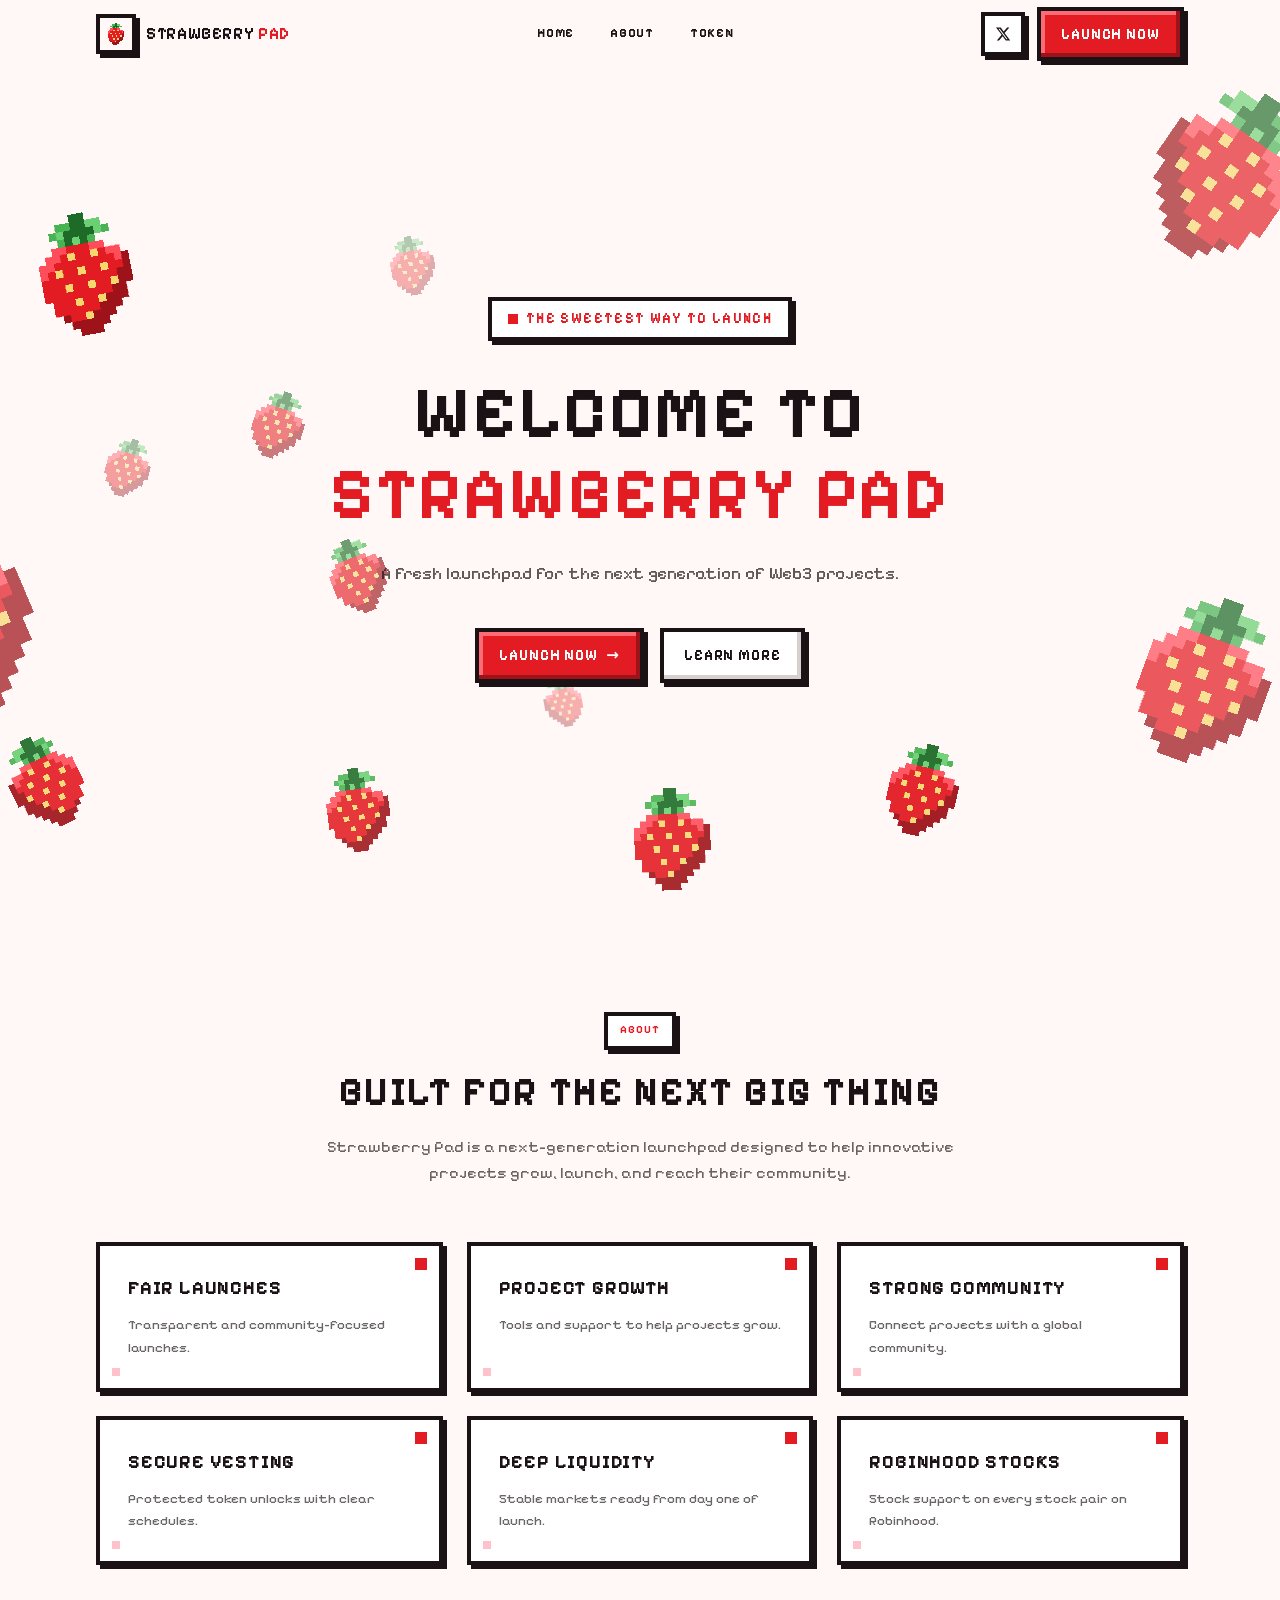
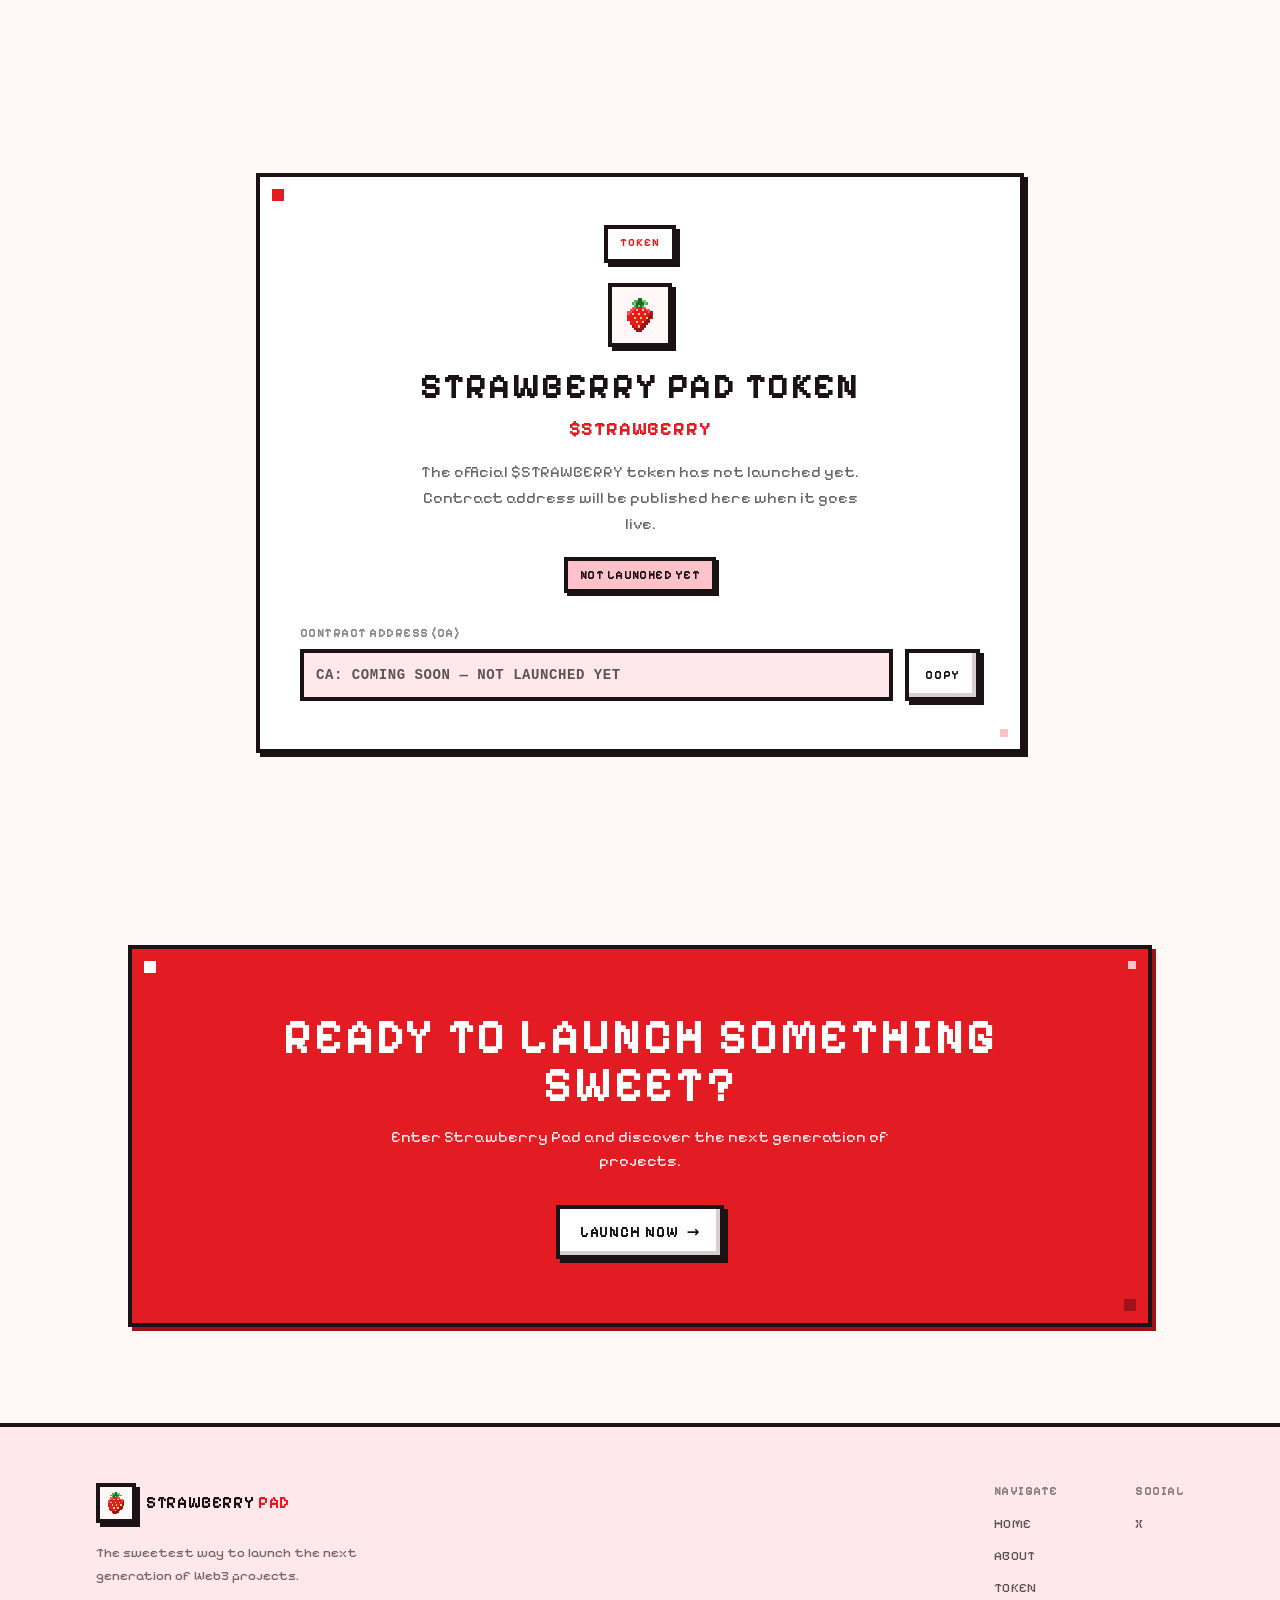
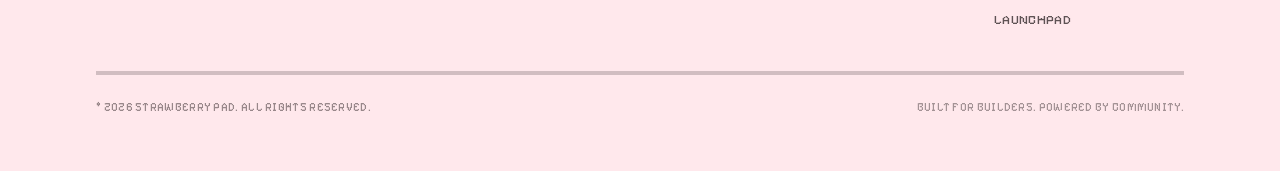
==== index.html @ 6c9d1166 "Add files via upload" ====
<!DOCTYPE html><html lang="en" class="pixelify_sans_7e685d01-module__N8Ltxq__variable h-full"><head><meta charSet="utf-8"/><meta name="viewport" content="width=device-width, initial-scale=1"/><link rel="preload" href="/_next/static/media/01d67e7cc17e7674-s.p.0m75r3fswdwux.woff2" as="font" crossorigin="" type="font/woff2"/><link rel="preload" as="image" href="/logo.png"/><link rel="stylesheet" href="/_next/static/chunks/1gcg_b7f2gc79.css" data-precedence="next"/><link rel="preload" as="script" fetchPriority="low" href="/_next/static/chunks/310vm2bl3xxpt.js"/><script src="/_next/static/chunks/19mx3mg6lkumu.js" async=""></script><script src="/_next/static/chunks/1mh6a-0e61pyc.js" async=""></script><script src="/_next/static/chunks/344n2zhqbh4pn.js" async=""></script><script src="/_next/static/chunks/turbopack-0td869ukh0v94.js" async=""></script><script src="/_next/static/chunks/0h2qsuyze9ds1.js" async=""></script><script src="/_next/static/chunks/25bigatx69r3t.js" async=""></script><script src="/_next/static/chunks/0iicmfclvqlor.js" async=""></script><title>Strawberry Pad — The Sweetest Way to Launch</title><meta name="description" content="A fresh launchpad for the next generation of Web3 projects. Fair launches, project growth, and a global community."/><meta name="keywords" content="Strawberry Pad,Web3,launchpad,crypto,token launch"/><link rel="icon" href="/favicon.ico?favicon.2vob68tjqpejf.ico" sizes="256x256" type="image/x-icon"/><link rel="icon" href="/favicon-32.png" type="image/png" sizes="32x32"/><link rel="apple-touch-icon" href="/apple-touch-icon.png" sizes="180x180"/><meta name="next-size-adjust" content=""/><script src="/_next/static/chunks/0cz1d0mv5g_q7.js" noModule=""></script></head><body class="flex min-h-full flex-col font-sans"><div hidden=""><!--$--><!--/$--></div><header class="fixed inset-x-0 top-0 z-50 transition-colors duration-200 border-b-4 border-transparent bg-transparent" style="opacity:0;transform:translateY(-16px)"><nav class="mx-auto flex h-[4.25rem] max-w-6xl items-center justify-between px-5 sm:px-8"><a href="#home" class="group flex items-center gap-2.5"><span class="relative flex h-10 w-10 items-center justify-center border-4 border-ink bg-cream shadow-[4px_4px_0_0_#1a1214]"><img src="/logo.png" alt="" width="32" height="32" class="h-8 w-8" style="image-rendering:pixelated" aria-hidden="true" draggable="false"/></span><span class="font-display text-sm text-ink sm:text-base">Strawberry <span class="text-strawberry-red">Pad</span></span></a><div class="hidden items-center gap-1 md:flex"><a href="#home" class="pixel-nav-link">Home</a><a href="#about" class="pixel-nav-link">About</a><a href="#token" class="pixel-nav-link">Token</a></div><div class="hidden items-center gap-3 md:flex"><a href="https://x.com/Strawberrypad_" target="_blank" rel="noopener noreferrer" aria-label="Follow on X" class="pixel-icon-btn"><svg viewBox="0 0 24 24" aria-hidden="true" width="16" height="16" fill="currentColor" style="image-rendering:pixelated"><path d="M18.244 2.25h3.308l-7.227 8.26 8.502 11.24H16.17l-4.714-6.231-5.401 6.231H2.744l7.227-8.451L1.5 2.25h7.08l4.413 5.845L18.244 2.25Zm-1.161 17.52h1.833L7.084 4.126H5.117L17.083 19.77Z"></path></svg></a><a href="/launch/" class="btn-primary">Launch NOW</a></div><div class="flex items-center gap-2 md:hidden"><a href="https://x.com/Strawberrypad_" target="_blank" rel="noopener noreferrer" aria-label="Follow on X" class="pixel-icon-btn !h-10 !w-10"><svg viewBox="0 0 24 24" aria-hidden="true" width="16" height="16" fill="currentColor" style="image-rendering:pixelated"><path d="M18.244 2.25h3.308l-7.227 8.26 8.502 11.24H16.17l-4.714-6.231-5.401 6.231H2.744l7.227-8.451L1.5 2.25h7.08l4.413 5.845L18.244 2.25Zm-1.161 17.52h1.833L7.084 4.126H5.117L17.083 19.77Z"></path></svg></a><button type="button" aria-label="Open menu" aria-expanded="false" class="pixel-icon-btn !h-10 !w-10"><span class="sr-only">Menu</span><div class="flex w-4 flex-col gap-1"><span class="h-1 w-full bg-ink transition-transform duration-150 "></span><span class="h-1 w-full bg-ink transition-opacity duration-150 "></span><span class="h-1 w-full bg-ink transition-transform duration-150 "></span></div></button></div></nav></header><main class="relative flex-1 overflow-x-hidden bg-cream"><section id="home" class="relative isolate flex min-h-[100svh] items-center justify-center overflow-hidden pt-20"><div class="pointer-events-none absolute inset-0 z-0 overflow-hidden" aria-hidden="true"><div class="pointer-events-none absolute will-change-transform" style="left:-4%;top:70%;z-index:3;width:276px;height:276px;margin-left:-138px;margin-top:-138px;opacity:0;image-rendering:pixelated;transform:scale(0.85)"><div class="h-full w-full" style="image-rendering:pixelated"><img src="/logo.png" alt="" class="h-full w-full object-contain" style="image-rendering:pixelated" draggable="false"/></div></div><div class="pointer-events-none absolute will-change-transform" style="left:6%;top:32%;z-index:2;width:168px;height:168px;margin-left:-84px;margin-top:-84px;opacity:0;image-rendering:pixelated;transform:scale(0.85)"><div class="h-full w-full" style="image-rendering:pixelated"><img src="/logo.png" alt="" class="h-full w-full object-contain" style="image-rendering:pixelated" draggable="false"/></div></div><div class="pointer-events-none absolute will-change-transform" style="left:10%;top:52%;z-index:1;width:84px;height:84px;margin-left:-42px;margin-top:-42px;opacity:0;image-rendering:pixelated;transform:scale(0.85)"><div class="h-full w-full" style="image-rendering:pixelated"><img src="/logo.png" alt="" class="h-full w-full object-contain" style="image-rendering:pixelated" draggable="false"/></div></div><div class="pointer-events-none absolute will-change-transform" style="left:4%;top:88%;z-index:2;width:132px;height:132px;margin-left:-66px;margin-top:-66px;opacity:0;image-rendering:pixelated;transform:scale(0.85)"><div class="h-full w-full" style="transform:scaleX(-1);image-rendering:pixelated"><img src="/logo.png" alt="" class="h-full w-full object-contain" style="image-rendering:pixelated" draggable="false"/></div></div><div class="pointer-events-none absolute will-change-transform" style="left:96%;top:20%;z-index:3;width:252px;height:252px;margin-left:-126px;margin-top:-126px;opacity:0;image-rendering:pixelated;transform:scale(0.85)"><div class="h-full w-full" style="transform:scaleX(-1);image-rendering:pixelated"><img src="/logo.png" alt="" class="h-full w-full object-contain" style="image-rendering:pixelated" draggable="false"/></div></div><div class="pointer-events-none absolute will-change-transform" style="left:94%;top:76%;z-index:3;width:240px;height:240px;margin-left:-120px;margin-top:-120px;opacity:0;image-rendering:pixelated;transform:scale(0.85)"><div class="h-full w-full" style="image-rendering:pixelated"><img src="/logo.png" alt="" class="h-full w-full object-contain" style="image-rendering:pixelated" draggable="false"/></div></div><div class="pointer-events-none absolute will-change-transform" style="left:28%;top:90%;z-index:2;width:120px;height:120px;margin-left:-60px;margin-top:-60px;opacity:0;image-rendering:pixelated;transform:scale(0.85)"><div class="h-full w-full" style="image-rendering:pixelated"><img src="/logo.png" alt="" class="h-full w-full object-contain" style="image-rendering:pixelated" draggable="false"/></div></div><div class="pointer-events-none absolute will-change-transform" style="left:52%;top:94%;z-index:2;width:144px;height:144px;margin-left:-72px;margin-top:-72px;opacity:0;image-rendering:pixelated;transform:scale(0.85)"><div class="h-full w-full" style="image-rendering:pixelated"><img src="/logo.png" alt="" class="h-full w-full object-contain" style="image-rendering:pixelated" draggable="false"/></div></div><div class="pointer-events-none absolute will-change-transform" style="left:72%;top:88%;z-index:2;width:132px;height:132px;margin-left:-66px;margin-top:-66px;opacity:0;image-rendering:pixelated;transform:scale(0.85)"><div class="h-full w-full" style="image-rendering:pixelated"><img src="/logo.png" alt="" class="h-full w-full object-contain" style="image-rendering:pixelated" draggable="false"/></div></div><div class="pointer-events-none absolute will-change-transform" style="left:14%;top:14%;z-index:1;width:72px;height:72px;margin-left:-36px;margin-top:-36px;opacity:0;image-rendering:pixelated;transform:scale(0.85)"><div class="h-full w-full" style="image-rendering:pixelated"><img src="/logo.png" alt="" class="h-full w-full object-contain" style="image-rendering:pixelated" draggable="false"/></div></div><div class="pointer-events-none absolute will-change-transform" style="left:78%;top:12%;z-index:1;width:60px;height:60px;margin-left:-30px;margin-top:-30px;opacity:0;image-rendering:pixelated;transform:scale(0.85)"><div class="h-full w-full" style="image-rendering:pixelated"><img src="/logo.png" alt="" class="h-full w-full object-contain" style="image-rendering:pixelated" draggable="false"/></div></div><div class="pointer-events-none absolute will-change-transform" style="left:32%;top:30%;z-index:1;width:84px;height:84px;margin-left:-42px;margin-top:-42px;opacity:0;image-rendering:pixelated;transform:scale(0.85)"><div class="h-full w-full" style="image-rendering:pixelated"><img src="/logo.png" alt="" class="h-full w-full object-contain" style="image-rendering:pixelated" draggable="false"/></div></div><div class="pointer-events-none absolute will-change-transform" style="left:28%;top:64%;z-index:2;width:108px;height:108px;margin-left:-54px;margin-top:-54px;opacity:0;image-rendering:pixelated;transform:scale(0.85)"><div class="h-full w-full" style="image-rendering:pixelated"><img src="/logo.png" alt="" class="h-full w-full object-contain" style="image-rendering:pixelated" draggable="false"/></div></div><div class="pointer-events-none absolute will-change-transform" style="left:44%;top:78%;z-index:1;width:72px;height:72px;margin-left:-36px;margin-top:-36px;opacity:0;image-rendering:pixelated;transform:scale(0.85)"><div class="h-full w-full" style="transform:scaleX(-1);image-rendering:pixelated"><img src="/logo.png" alt="" class="h-full w-full object-contain" style="image-rendering:pixelated" draggable="false"/></div></div><div class="pointer-events-none absolute will-change-transform" style="left:22%;top:48%;z-index:2;width:96px;height:96px;margin-left:-48px;margin-top:-48px;opacity:0;image-rendering:pixelated;transform:scale(0.85)"><div class="h-full w-full" style="image-rendering:pixelated"><img src="/logo.png" alt="" class="h-full w-full object-contain" style="image-rendering:pixelated" draggable="false"/></div></div></div><div class="relative z-20 mx-auto flex max-w-4xl flex-col items-center px-5 text-center sm:px-8" style="opacity:0"><div style="opacity:0;transform:translateY(12px)"><span class="pixel-badge !px-4 !py-2 !text-xs sm:!text-sm"><span class="inline-block h-2.5 w-2.5 bg-strawberry-red"></span>THE SWEETEST WAY TO LAUNCH</span></div><h1 class="mt-8 font-display text-[2.45rem] leading-[1.12] text-ink sm:text-6xl md:text-7xl lg:text-[4.5rem]" style="opacity:0;transform:translateY(12px)">Welcome to<!-- --> <span class="text-strawberry-red">Strawberry Pad</span></h1><p class="mt-6 max-w-2xl text-base leading-relaxed text-ink/70 sm:text-lg" style="opacity:0;transform:translateY(12px)">A fresh launchpad for the next generation of Web3 projects.</p><div class="mt-10 flex flex-col items-center gap-4 sm:flex-row" style="opacity:0;transform:translateY(12px)"><a href="/launch/" class="btn-primary px-9 py-4 text-base">Launch NOW<span aria-hidden="true">→</span></a><a href="#about" class="btn-secondary px-9 py-4 text-base">Learn More</a></div></div></section><section id="about" class="relative scroll-mt-24 overflow-hidden py-20 sm:py-28"><div class="relative mx-auto max-w-6xl px-5 sm:px-8"><div class="mx-auto max-w-2xl text-center" style="opacity:0;transform:translateY(16px)"><p class="pixel-badge mx-auto mb-5 w-fit">About</p><h2 class="font-display text-2xl text-ink sm:text-4xl md:text-[2.5rem]">Built for the Next Big Thing</h2><p class="mt-5 text-sm leading-relaxed text-ink/65 sm:text-base">Strawberry Pad is a next-generation launchpad designed to help innovative projects grow, launch, and reach their community.</p></div><div class="mt-12 grid gap-5 sm:grid-cols-2 lg:mt-14 lg:grid-cols-3 lg:gap-6"><article class="pixel-panel group relative p-6 sm:p-7" style="opacity:0;transform:translateY(16px)"><div class="pointer-events-none absolute right-3 top-3 h-3 w-3 bg-strawberry-red"></div><div class="pointer-events-none absolute bottom-3 left-3 h-2 w-2 bg-strawberry-pink"></div><div class="relative"><h3 class="font-display text-lg text-ink sm:text-xl">Fair Launches</h3><p class="mt-3 text-sm leading-relaxed text-ink/65">Transparent and community-focused launches.</p></div></article><article class="pixel-panel group relative p-6 sm:p-7" style="opacity:0;transform:translateY(16px)"><div class="pointer-events-none absolute right-3 top-3 h-3 w-3 bg-strawberry-red"></div><div class="pointer-events-none absolute bottom-3 left-3 h-2 w-2 bg-strawberry-pink"></div><div class="relative"><h3 class="font-display text-lg text-ink sm:text-xl">Project Growth</h3><p class="mt-3 text-sm leading-relaxed text-ink/65">Tools and support to help projects grow.</p></div></article><article class="pixel-panel group relative p-6 sm:p-7" style="opacity:0;transform:translateY(16px)"><div class="pointer-events-none absolute right-3 top-3 h-3 w-3 bg-strawberry-red"></div><div class="pointer-events-none absolute bottom-3 left-3 h-2 w-2 bg-strawberry-pink"></div><div class="relative"><h3 class="font-display text-lg text-ink sm:text-xl">Strong Community</h3><p class="mt-3 text-sm leading-relaxed text-ink/65">Connect projects with a global community.</p></div></article><article class="pixel-panel group relative p-6 sm:p-7" style="opacity:0;transform:translateY(16px)"><div class="pointer-events-none absolute right-3 top-3 h-3 w-3 bg-strawberry-red"></div><div class="pointer-events-none absolute bottom-3 left-3 h-2 w-2 bg-strawberry-pink"></div><div class="relative"><h3 class="font-display text-lg text-ink sm:text-xl">Secure Vesting</h3><p class="mt-3 text-sm leading-relaxed text-ink/65">Protected token unlocks with clear schedules.</p></div></article><article class="pixel-panel group relative p-6 sm:p-7" style="opacity:0;transform:translateY(16px)"><div class="pointer-events-none absolute right-3 top-3 h-3 w-3 bg-strawberry-red"></div><div class="pointer-events-none absolute bottom-3 left-3 h-2 w-2 bg-strawberry-pink"></div><div class="relative"><h3 class="font-display text-lg text-ink sm:text-xl">Deep Liquidity</h3><p class="mt-3 text-sm leading-relaxed text-ink/65">Stable markets ready from day one of launch.</p></div></article><article class="pixel-panel group relative p-6 sm:p-7" style="opacity:0;transform:translateY(16px)"><div class="pointer-events-none absolute right-3 top-3 h-3 w-3 bg-strawberry-red"></div><div class="pointer-events-none absolute bottom-3 left-3 h-2 w-2 bg-strawberry-pink"></div><div class="relative"><h3 class="font-display text-lg text-ink sm:text-xl">Robinhood Stocks</h3><p class="mt-3 text-sm leading-relaxed text-ink/65">Stock support on every stock pair on Robinhood.</p></div></article></div></div></section><section id="token" class="relative scroll-mt-24 overflow-hidden px-5 py-16 sm:px-8 sm:py-24"><div class="relative mx-auto max-w-3xl"><div class="pixel-panel relative px-6 py-10 text-center sm:px-10 sm:py-12" style="opacity:0;transform:translateY(16px)"><div class="pointer-events-none absolute left-3 top-3 h-3 w-3 bg-strawberry-red"></div><div class="pointer-events-none absolute bottom-3 right-3 h-2 w-2 bg-strawberry-pink"></div><p class="pixel-badge mx-auto mb-5 w-fit">Token</p><div class="mx-auto mb-5 flex h-16 w-16 items-center justify-center border-4 border-ink bg-cream shadow-[4px_4px_0_0_#1a1214]"><img src="/logo.png" alt="" width="48" height="48" class="h-12 w-12" style="image-rendering:pixelated" aria-hidden="true" draggable="false"/></div><h2 class="font-display text-2xl text-ink sm:text-3xl md:text-4xl">Strawberry Pad Token</h2><p class="mt-2 font-display text-lg text-strawberry-red sm:text-xl">$STRAWBERRY</p><p class="mx-auto mt-4 max-w-md text-sm leading-relaxed text-ink/65 sm:text-base">The official $STRAWBERRY token has not launched yet. Contract address will be published here when it goes live.</p><div class="mt-5 inline-flex border-4 border-ink bg-strawberry-pink px-3 py-1.5 font-display text-xs text-ink shadow-[3px_3px_0_0_#1a1214]">Not Launched Yet</div><div class="mt-8 text-left"><p class="mb-2 font-display text-xs text-ink/50">Contract Address (CA)</p><div class="flex flex-col gap-3 sm:flex-row sm:items-stretch"><div class="flex-1 overflow-x-auto border-4 border-ink bg-cream-deep px-3 py-3 font-display text-xs text-ink/70 sm:text-sm"><code class="whitespace-nowrap">CA: Coming Soon — Not Launched Yet</code></div><button type="button" class="btn-secondary shrink-0 !px-4 !py-3 !text-xs">Copy</button></div></div></div></div></section><section id="cta" class="relative scroll-mt-24 overflow-hidden px-5 py-16 sm:px-8 sm:py-24"><div class="pixel-panel-red relative mx-auto max-w-5xl px-6 py-14 text-center sm:px-12 sm:py-16"><div class="pointer-events-none absolute left-3 top-3 h-3 w-3 bg-white"></div><div class="pointer-events-none absolute bottom-3 right-3 h-3 w-3 bg-deep-red"></div><div class="pointer-events-none absolute right-3 top-3 h-2 w-2 bg-strawberry-pink"></div><div class="relative" style="opacity:0;transform:translateY(16px)"><h2 class="font-display text-2xl text-white sm:text-4xl md:text-5xl">Ready to Launch Something Sweet?</h2><p class="mx-auto mt-4 max-w-lg text-sm text-white/90 sm:text-base">Enter Strawberry Pad and discover the next generation of projects.</p><a href="/launch/" class="btn-secondary mt-8">Launch NOW<span aria-hidden="true">→</span></a></div></div></section></main><footer class="relative border-t-4 border-ink bg-cream-deep"><div class="mx-auto max-w-6xl px-5 py-12 sm:px-8 sm:py-14"><div class="flex flex-col gap-10 md:flex-row md:items-start md:justify-between"><div class="max-w-xs"><a href="#home" class="inline-flex items-center gap-2.5"><span class="flex h-10 w-10 items-center justify-center border-4 border-ink bg-cream shadow-[4px_4px_0_0_#1a1214]"><img src="/logo.png" alt="" width="32" height="32" class="h-8 w-8" style="image-rendering:pixelated" aria-hidden="true" draggable="false"/></span><span class="font-display text-base text-ink">Strawberry <span class="text-strawberry-red">Pad</span></span></a><p class="mt-4 text-sm leading-relaxed text-ink/60">The sweetest way to launch the next generation of Web3 projects.</p></div><div class="flex flex-wrap gap-12 sm:gap-16"><div><p class="font-display text-xs text-ink/50">Navigate</p><ul class="mt-3 space-y-2"><li><a href="#home" class="text-sm uppercase tracking-wide text-ink/70 transition-colors hover:text-strawberry-red">Home</a></li><li><a href="#about" class="text-sm uppercase tracking-wide text-ink/70 transition-colors hover:text-strawberry-red">About</a></li><li><a href="#token" class="text-sm uppercase tracking-wide text-ink/70 transition-colors hover:text-strawberry-red">Token</a></li><li><a href="/launch/" class="text-sm uppercase tracking-wide text-ink/70 transition-colors hover:text-strawberry-red">Launchpad</a></li></ul></div><div><p class="font-display text-xs text-ink/50">Social</p><ul class="mt-3 space-y-2"><li><a href="https://x.com/Strawberrypad_" target="_blank" rel="noopener noreferrer" class="text-sm uppercase tracking-wide text-ink/70 transition-colors hover:text-strawberry-red" aria-label="X">X</a></li></ul></div></div></div><div class="mt-10 flex flex-col items-start justify-between gap-3 border-t-4 border-ink/20 pt-6 sm:flex-row sm:items-center"><p class="text-xs uppercase tracking-wide text-ink/45">© <!-- -->2026<!-- --> Strawberry Pad. All rights reserved.</p><p class="text-xs uppercase tracking-wide text-ink/40">Built for builders. Powered by community.</p></div></div></footer><!--$--><!--/$--><script src="/_next/static/chunks/310vm2bl3xxpt.js" id="_R_" async=""></script><script>(self.__next_f=self.__next_f||[]).push([0])</script><script>self.__next_f.push([1,"1:\"$Sreact.fragment\"\n2:I[39756,[\"/_next/static/chunks/0h2qsuyze9ds1.js\"],\"default\"]\n3:I[37457,[\"/_next/static/chunks/0h2qsuyze9ds1.js\"],\"default\"]\n4:I[45678,[\"/_next/static/chunks/0h2qsuyze9ds1.js\",\"/_next/static/chunks/25bigatx69r3t.js\",\"/_next/static/chunks/0iicmfclvqlor.js\"],\"Navbar\"]\n5:I[32177,[\"/_next/static/chunks/0h2qsuyze9ds1.js\",\"/_next/static/chunks/25bigatx69r3t.js\",\"/_next/static/chunks/0iicmfclvqlor.js\"],\"Hero\"]\n6:I[55786,[\"/_next/static/chunks/0h2qsuyze9ds1.js\",\"/_next/static/chunks/25bigatx69r3t.js\",\"/_next/static/chunks/0iicmfclvqlor.js\"],\"About\"]\n7:I[38727,[\"/_next/static/chunks/0h2qsuyze9ds1.js\",\"/_next/static/chunks/25bigatx69r3t.js\",\"/_next/static/chunks/0iicmfclvqlor.js\"],\"Token\"]\n8:I[72410,[\"/_next/static/chunks/0h2qsuyze9ds1.js\",\"/_next/static/chunks/25bigatx69r3t.js\",\"/_next/static/chunks/0iicmfclvqlor.js\"],\"CTA\"]\n9:I[13642,[\"/_next/static/chunks/0h2qsuyze9ds1.js\",\"/_next/static/chunks/25bigatx69r3t.js\",\"/_next/static/chunks/0iicmfclvqlor.js\"],\"Footer\"]\na:I[97367,[\"/_next/static/chunks/0h2qsuyze9ds1.js\"],\"OutletBoundary\"]\nb:\"$Sreact.suspense\"\nd:I[97367,[\"/_next/static/chunks/0h2qsuyze9ds1.js\"],\"ViewportBoundary\"]\nf:I[97367,[\"/_next/static/chunks/0h2qsuyze9ds1.js\"],\"MetadataBoundary\"]\n11:I[68027,[\"/_next/static/chunks/0h2qsuyze9ds1.js\"],\"default\",1]\n:HL[\"/_next/static/chunks/1gcg_b7f2gc79.css\",\"style\"]\n:HL[\"/_next/static/media/01d67e7cc17e7674-s.p.0m75r3fswdwux.woff2\",\"font\",{\"crossOrigin\":\"\",\"type\":\"font/woff2\"}]\n0:{\"P\":null,\"c\":[\"\",\"\"],\"q\":\"\",\"i\":false,\"f\":[[[\"\",{\"children\":[\"__PAGE__\",{},\"$undefined\",\"$undefined\",4608]},\"$undefined\",\"$undefined\",4624],[[\"$\",\"$1\",\"c\",{\"children\":[[[\"$\",\"link\",\"0\",{\"rel\":\"stylesheet\",\"href\":\"/_next/static/chunks/1gcg_b7f2gc79.css\",\"precedence\":\"next\",\"crossOrigin\":\"$undefined\",\"nonce\":\"$undefined\"}],[\"$\",\"script\",\"script-0\",{\"src\":\"/_next/static/chunks/0h2qsuyze9ds1.js\",\"async\":true,\"nonce\":\"$undefined\"}]],[\"$\",\"html\",null,{\"lang\":\"en\",\"className\":\"pixelify_sans_7e685d01-module__N8Ltxq__variable h-full\",\"children\":[\"$\",\"body\",null,{\"className\":\"flex min-h-full flex-col font-sans\",\"children\":[\"$\",\"$L2\",null,{\"parallelRouterKey\":\"children\",\"error\":\"$undefined\",\"errorStyles\":\"$undefined\",\"errorScripts\":\"$undefined\",\"template\":[\"$\",\"$L3\",null,{}],\"templateStyles\":\"$undefined\",\"templateScripts\":\"$undefined\",\"notFound\":[[[\"$\",\"title\",null,{\"children\":\"404: This page could not be found.\"}],[\"$\",\"div\",null,{\"style\":{\"fontFamily\":\"system-ui,\\\"Segoe UI\\\",Roboto,Helvetica,Arial,sans-serif,\\\"Apple Color Emoji\\\",\\\"Segoe UI Emoji\\\"\",\"height\":\"100vh\",\"textAlign\":\"center\",\"display\":\"flex\",\"flexDirection\":\"column\",\"alignItems\":\"center\",\"justifyContent\":\"center\"},\"children\":[\"$\",\"div\",null,{\"children\":[[\"$\",\"style\",null,{\"dangerouslySetInnerHTML\":{\"__html\":\"body{color:#000;background:#fff;margin:0}.next-error-h1{border-right:1px solid rgba(0,0,0,.3)}@media (prefers-color-scheme:dark){body{color:#fff;background:#000}.next-error-h1{border-right:1px solid rgba(255,255,255,.3)}}\"}}],[\"$\",\"h1\",null,{\"className\":\"next-error-h1\",\"style\":{\"display\":\"inline-block\",\"margin\":\"0 20px 0 0\",\"padding\":\"0 23px 0 0\",\"fontSize\":24,\"fontWeight\":500,\"verticalAlign\":\"top\",\"lineHeight\":\"49px\"},\"children\":404}],[\"$\",\"div\",null,{\"style\":{\"display\":\"inline-block\"},\"children\":[\"$\",\"h2\",null,{\"style\":{\"fontSize\":14,\"fontWeight\":400,\"lineHeight\":\"49px\",\"margin\":0},\"children\":\"This page could not be found.\"}]}]]}]}]],[]],\"forbidden\":\"$undefined\",\"unauthorized\":\"$undefined\"}]}]}]]}],{\"children\":[[\"$\",\"$1\",\"c\",{\"children\":[[[\"$\",\"$L4\",null,{}],[\"$\",\"main\",null,{\"className\":\"relative flex-1 overflow-x-hidden bg-cream\",\"children\":[[\"$\",\"$L5\",null,{}],[\"$\",\"$L6\",null,{}],[\"$\",\"$L7\",null,{}],[\"$\",\"$L8\",null,{}]]}],[\"$\",\"$L9\",null,{}]],[[\"$\",\"script\",\"script-0\",{\"src\":\"/_next/static/chunks/25bigatx69r3t.js\",\"async\":true,\"nonce\":\"$undefined\"}],[\"$\",\"script\",\"script-1\",{\"src\":\"/_next/static/chunks/0iicmfclvqlor.js\",\"async\":true,\"nonce\":\"$undefined\"}]],[\"$\",\"$La\",null,{\"children\":[\"$\",\"$b\",null,{\"name\":\"Next.MetadataOutlet\",\"children\":\"$@c\"}]}]]}],{},null,false,null]},null,false,null],[\"$\",\"$1\",\"h\",{\"children\":[null,[\"$\",\"$Ld\",null,{\"children\":\"$Le\"}],[\"$\",\"div\",null,{\"hidden\":true,\"children\":[\"$\",\"$Lf\",null,{\"children\":[\"$\",\"$b\",null,{\"name\":\"Next.Metadata\",\"children\":\"$L10\"}]}]}],[\"$\",\"meta\",null,{\"name\":\"next-size-adjust\",\"content\":\"\"}]]}],false]],\"m\":\"$undefined\",\"G\":[\"$11\",[[\"$\",\"link\",\"0\",{\"rel\":\"stylesheet\",\"href\":\"/_next/static/chunks/1gcg_b7f2gc79.css\",\"precedence\":\"next\",\"crossOrigin\":\"$undefined\",\"nonce\":\"$undefined\"}]]],\"S\":true,\"h\":null,\"r\":\"$undefined\",\"s\":\"$undefined\",\"a\":\"$undefined\",\"l\":\"$undefined\",\"p\":\"$undefined\",\"d\":\"$undefined\",\"b\":\"XM-EZFyRhT7_3JXey_Iqc\"}\ne:[[\"$\",\"meta\",\"0\",{\"charSet\":\"utf-8\"}],[\"$\",\"meta\",\"1\",{\"name\":\"viewport\",\"content\":\"width=device-width, initial-scale=1\"}]]\n12:I[27201,[\"/_next/static/chunks/0h2qsuyze9ds1.js\"],\"IconMark\"]\nc:null\n10:[[\"$\",\"title\",\"0\",{\"children\":\"Strawberry Pad — The Sweetest Way to Launch\"}],[\"$\",\"meta\",\"1\",{\"name\":\"description\",\"content\":\"A fresh launchpad for the next generation of Web3 projects. Fair launches, project growth, and a global community.\"}],[\"$\",\"meta\",\"2\",{\"name\":\"keywords\",\"content\":\"Strawberry Pad,Web3,launchpad,crypto,token launch\"}],[\"$\",\"link\",\"3\",{\"rel\":\"icon\",\"href\":\"/favicon.ico?favicon.2vob68tjqpejf.ico\",\"sizes\":\"256x256\",\"type\":\"image/x-icon\"}],[\"$\",\"link\",\"4\",{\"rel\":\"icon\",\"href\":\"/favicon-32.png\",\"type\":\"image/png\",\"sizes\":\"32x32\"}],[\"$\",\"link\",\"5\",{\"rel\":\"apple-touch-icon\",\"href\":\"/apple-touch-icon.png\",\"sizes\":\"180x180\"}],[\"$\",\"$L12\",\"6\",{}]]\n"])</script></body></html>
---- _next/static/chunks/1gcg_b7f2gc79.css ----
@font-face{font-family:Pixelify Sans;font-style:normal;font-weight:400;font-display:swap;src:url(../media/99c6cdb74b1a9f21-s.10l581if_zng5.woff2)format("woff2");unicode-range:U+301,U+400-45F,U+490-491,U+4B0-4B1,U+2116}@font-face{font-family:Pixelify Sans;font-style:normal;font-weight:400;font-display:swap;src:url(../media/9b2952c75e1b82c6-s.22tbmskoyk1ev.woff2)format("woff2");unicode-range:U+100-2BA,U+2BD-2C5,U+2C7-2CC,U+2CE-2D7,U+2DD-2FF,U+304,U+308,U+329,U+1D00-1DBF,U+1E00-1E9F,U+1EF2-1EFF,U+2020,U+20A0-20AB,U+20AD-20C0,U+2113,U+2C60-2C7F,U+A720-A7FF}@font-face{font-family:Pixelify Sans;font-style:normal;font-weight:400;font-display:swap;src:url(../media/01d67e7cc17e7674-s.p.0m75r3fswdwux.woff2)format("woff2");unicode-range:U+??,U+131,U+152-153,U+2BB-2BC,U+2C6,U+2DA,U+2DC,U+304,U+308,U+329,U+2000-206F,U+20AC,U+2122,U+2191,U+2193,U+2212,U+2215,U+FEFF,U+FFFD}@font-face{font-family:Pixelify Sans;font-style:normal;font-weight:500;font-display:swap;src:url(../media/99c6cdb74b1a9f21-s.10l581if_zng5.woff2)format("woff2");unicode-range:U+301,U+400-45F,U+490-491,U+4B0-4B1,U+2116}@font-face{font-family:Pixelify Sans;font-style:normal;font-weight:500;font-display:swap;src:url(../media/9b2952c75e1b82c6-s.22tbmskoyk1ev.woff2)format("woff2");unicode-range:U+100-2BA,U+2BD-2C5,U+2C7-2CC,U+2CE-2D7,U+2DD-2FF,U+304,U+308,U+329,U+1D00-1DBF,U+1E00-1E9F,U+1EF2-1EFF,U+2020,U+20A0-20AB,U+20AD-20C0,U+2113,U+2C60-2C7F,U+A720-A7FF}@font-face{font-family:Pixelify Sans;font-style:normal;font-weight:500;font-display:swap;src:url(../media/01d67e7cc17e7674-s.p.0m75r3fswdwux.woff2)format("woff2");unicode-range:U+??,U+131,U+152-153,U+2BB-2BC,U+2C6,U+2DA,U+2DC,U+304,U+308,U+329,U+2000-206F,U+20AC,U+2122,U+2191,U+2193,U+2212,U+2215,U+FEFF,U+FFFD}@font-face{font-family:Pixelify Sans;font-style:normal;font-weight:600;font-display:swap;src:url(../media/99c6cdb74b1a9f21-s.10l581if_zng5.woff2)format("woff2");unicode-range:U+301,U+400-45F,U+490-491,U+4B0-4B1,U+2116}@font-face{font-family:Pixelify Sans;font-style:normal;font-weight:600;font-display:swap;src:url(../media/9b2952c75e1b82c6-s.22tbmskoyk1ev.woff2)format("woff2");unicode-range:U+100-2BA,U+2BD-2C5,U+2C7-2CC,U+2CE-2D7,U+2DD-2FF,U+304,U+308,U+329,U+1D00-1DBF,U+1E00-1E9F,U+1EF2-1EFF,U+2020,U+20A0-20AB,U+20AD-20C0,U+2113,U+2C60-2C7F,U+A720-A7FF}@font-face{font-family:Pixelify Sans;font-style:normal;font-weight:600;font-display:swap;src:url(../media/01d67e7cc17e7674-s.p.0m75r3fswdwux.woff2)format("woff2");unicode-range:U+??,U+131,U+152-153,U+2BB-2BC,U+2C6,U+2DA,U+2DC,U+304,U+308,U+329,U+2000-206F,U+20AC,U+2122,U+2191,U+2193,U+2212,U+2215,U+FEFF,U+FFFD}@font-face{font-family:Pixelify Sans;font-style:normal;font-weight:700;font-display:swap;src:url(../media/99c6cdb74b1a9f21-s.10l581if_zng5.woff2)format("woff2");unicode-range:U+301,U+400-45F,U+490-491,U+4B0-4B1,U+2116}@font-face{font-family:Pixelify Sans;font-style:normal;font-weight:700;font-display:swap;src:url(../media/9b2952c75e1b82c6-s.22tbmskoyk1ev.woff2)format("woff2");unicode-range:U+100-2BA,U+2BD-2C5,U+2C7-2CC,U+2CE-2D7,U+2DD-2FF,U+304,U+308,U+329,U+1D00-1DBF,U+1E00-1E9F,U+1EF2-1EFF,U+2020,U+20A0-20AB,U+20AD-20C0,U+2113,U+2C60-2C7F,U+A720-A7FF}@font-face{font-family:Pixelify Sans;font-style:normal;font-weight:700;font-display:swap;src:url(../media/01d67e7cc17e7674-s.p.0m75r3fswdwux.woff2)format("woff2");unicode-range:U+??,U+131,U+152-153,U+2BB-2BC,U+2C6,U+2DA,U+2DC,U+304,U+308,U+329,U+2000-206F,U+20AC,U+2122,U+2191,U+2193,U+2212,U+2215,U+FEFF,U+FFFD}@font-face{font-family:Pixelify Sans Fallback;src:local(Arial);ascent-override:81.7%;descent-override:24.87%;line-gap-override:0.0%;size-adjust:112.61%}.pixelify_sans_7e685d01-module__N8Ltxq__className{font-family:Pixelify Sans,Pixelify Sans Fallback;font-style:normal}.pixelify_sans_7e685d01-module__N8Ltxq__variable{--font-pixel:"Pixelify Sans", "Pixelify Sans Fallback"}
@layer properties{@supports (((-webkit-hyphens:none)) and (not (margin-trim:inline))) or ((-moz-orient:inline) and (not (color:rgb(from red r g b)))){*,:before,:after,::backdrop{--tw-translate-x:0;--tw-translate-y:0;--tw-translate-z:0;--tw-rotate-x:initial;--tw-rotate-y:initial;--tw-rotate-z:initial;--tw-skew-x:initial;--tw-skew-y:initial;--tw-space-y-reverse:0;--tw-border-style:solid;--tw-leading:initial;--tw-tracking:initial;--tw-shadow:0 0 #0000;--tw-shadow-color:initial;--tw-shadow-alpha:100%;--tw-inset-shadow:0 0 #0000;--tw-inset-shadow-color:initial;--tw-inset-shadow-alpha:100%;--tw-ring-color:initial;--tw-ring-shadow:0 0 #0000;--tw-inset-ring-color:initial;--tw-inset-ring-shadow:0 0 #0000;--tw-ring-inset:initial;--tw-ring-offset-width:0px;--tw-ring-offset-color:#fff;--tw-ring-offset-shadow:0 0 #0000;--tw-blur:initial;--tw-brightness:initial;--tw-contrast:initial;--tw-grayscale:initial;--tw-hue-rotate:initial;--tw-invert:initial;--tw-opacity:initial;--tw-saturate:initial;--tw-sepia:initial;--tw-drop-shadow:initial;--tw-drop-shadow-color:initial;--tw-drop-shadow-alpha:100%;--tw-drop-shadow-size:initial;--tw-duration:initial;--tw-ease:initial}}}@layer theme{:root,:host{--font-mono:ui-monospace, SFMono-Regular, Menlo, Monaco, Consolas, "Liberation Mono", "Courier New", monospace;--color-white:#fff;--spacing:.25rem;--container-xs:20rem;--container-sm:24rem;--container-md:28rem;--container-lg:32rem;--container-2xl:42rem;--container-3xl:48rem;--container-4xl:56rem;--container-5xl:64rem;--container-6xl:72rem;--text-xs:.75rem;--text-xs--line-height:calc(1 / .75);--text-sm:.875rem;--text-sm--line-height:calc(1.25 / .875);--text-base:1rem;--text-base--line-height:calc(1.5 / 1);--text-lg:1.125rem;--text-lg--line-height:calc(1.75 / 1.125);--text-xl:1.25rem;--text-xl--line-height:calc(1.75 / 1.25);--text-2xl:1.5rem;--text-2xl--line-height:calc(2 / 1.5);--text-3xl:1.875rem;--text-3xl--line-height:calc(2.25 / 1.875);--text-4xl:2.25rem;--text-4xl--line-height:calc(2.5 / 2.25);--text-5xl:3rem;--text-5xl--line-height:1;--text-6xl:3.75rem;--text-6xl--line-height:1;--text-7xl:4.5rem;--text-7xl--line-height:1;--tracking-wide:.025em;--leading-relaxed:1.625;--ease-in:cubic-bezier(.4, 0, 1, 1);--ease-out:cubic-bezier(0, 0, .2, 1);--ease-in-out:cubic-bezier(.4, 0, .2, 1);--default-transition-duration:.15s;--default-transition-timing-function:cubic-bezier(.4, 0, .2, 1);--default-font-family:var(--font-pixel);--default-mono-font-family:var(--font-mono)}}@layer base{*,:after,:before,::backdrop{box-sizing:border-box;border:0 solid;margin:0;padding:0}::file-selector-button{box-sizing:border-box;border:0 solid;margin:0;padding:0}html,:host{-webkit-text-size-adjust:100%;tab-size:4;line-height:1.5;font-family:var(--default-font-family,-apple-system, BlinkMacSystemFont, "Segoe UI", Roboto, "Helvetica Neue", "Noto Sans", Arial, sans-serif, "Apple Color Emoji", "Segoe UI Emoji", "Segoe UI Symbol", "Noto Color Emoji");font-feature-settings:var(--default-font-feature-settings,normal);font-variation-settings:var(--default-font-variation-settings,normal);-webkit-tap-highlight-color:transparent}hr{height:0;color:inherit;border-top-width:1px}abbr:where([title]){-webkit-text-decoration:underline dotted;text-decoration:underline dotted}h1,h2,h3,h4,h5,h6{font-size:inherit;font-weight:inherit}a{color:inherit;-webkit-text-decoration:inherit;-webkit-text-decoration:inherit;-webkit-text-decoration:inherit;-webkit-text-decoration:inherit;text-decoration:inherit}b,strong{font-weight:bolder}code,kbd,samp,pre{font-family:var(--default-mono-font-family,ui-monospace, SFMono-Regular, Menlo, Monaco, Consolas, "Liberation Mono", "Courier New", monospace);font-feature-settings:var(--default-mono-font-feature-settings,normal);font-variation-settings:var(--default-mono-font-variation-settings,normal);font-size:1em}small{font-size:80%}sub,sup{vertical-align:baseline;font-size:75%;line-height:0;position:relative}sub{bottom:-.25em}sup{top:-.5em}table{text-indent:0;border-color:inherit;border-collapse:collapse}:-moz-focusring:where(:not(iframe)){outline:auto}progress{vertical-align:baseline}summary{display:list-item}ol,ul,menu{list-style:none}img,svg,video,canvas,audio,iframe,embed,object{vertical-align:middle;display:block}img,video{max-width:100%;height:auto}button,input,select,optgroup,textarea{font:inherit;font-feature-settings:inherit;font-variation-settings:inherit;letter-spacing:inherit;color:inherit;opacity:1;background-color:#0000;border-radius:0}::file-selector-button{font:inherit;font-feature-settings:inherit;font-variation-settings:inherit;letter-spacing:inherit;color:inherit;opacity:1;background-color:#0000;border-radius:0}:where(select:is([multiple],[size])) optgroup{font-weight:bolder}:where(select:is([multiple],[size])) optgroup option{padding-inline-start:20px}::file-selector-button{margin-inline-end:4px}::placeholder{opacity:1}@supports (not ((-webkit-appearance:-apple-pay-button))) or (contain-intrinsic-size:1px){::placeholder{color:currentColor}@supports (color:color-mix(in lab, red, red)){::placeholder{color:color-mix(in oklab, currentcolor 50%, transparent)}}}textarea{resize:vertical}::-webkit-search-decoration{-webkit-appearance:none}::-webkit-date-and-time-value{min-height:1lh;text-align:inherit}::-webkit-datetime-edit{display:inline-flex}::-webkit-datetime-edit-fields-wrapper{padding:0}::-webkit-datetime-edit{padding-block:0}::-webkit-datetime-edit-year-field{padding-block:0}::-webkit-datetime-edit-month-field{padding-block:0}::-webkit-datetime-edit-day-field{padding-block:0}::-webkit-datetime-edit-hour-field{padding-block:0}::-webkit-datetime-edit-minute-field{padding-block:0}::-webkit-datetime-edit-second-field{padding-block:0}::-webkit-datetime-edit-millisecond-field{padding-block:0}::-webkit-datetime-edit-meridiem-field{padding-block:0}::-webkit-calendar-picker-indicator{line-height:1}:-moz-ui-invalid{box-shadow:none}button,input:where([type=button],[type=reset],[type=submit]){appearance:button}::file-selector-button{appearance:button}::-webkit-inner-spin-button{height:auto}::-webkit-outer-spin-button{height:auto}[hidden]:where(:not([hidden=until-found])){display:none!important}}@layer components;@layer utilities{.pointer-events-none{pointer-events:none}.visible{visibility:visible}.sr-only{clip-path:inset(50%);white-space:nowrap;border-width:0;width:1px;height:1px;margin:-1px;padding:0;position:absolute;overflow:hidden}.absolute{position:absolute}.fixed{position:fixed}.relative{position:relative}.static{position:static}.sticky{position:sticky}.inset-0{inset:0}.inset-x-0{inset-inline:0}.top-0{top:0}.top-3{top:calc(var(--spacing) * 3)}.top-4{top:calc(var(--spacing) * 4)}.top-full{top:100%}.right-3{right:calc(var(--spacing) * 3)}.bottom-3{bottom:calc(var(--spacing) * 3)}.left-3{left:calc(var(--spacing) * 3)}.left-4{left:calc(var(--spacing) * 4)}.left-8{left:calc(var(--spacing) * 8)}.isolate{isolation:isolate}.z-0{z-index:0}.z-20{z-index:20}.z-50{z-index:50}.container{width:100%}@media (min-width:40rem){.container{max-width:40rem}}@media (min-width:48rem){.container{max-width:48rem}}@media (min-width:64rem){.container{max-width:64rem}}@media (min-width:80rem){.container{max-width:80rem}}@media (min-width:96rem){.container{max-width:96rem}}.mx-auto{margin-inline:auto}.mt-2{margin-top:calc(var(--spacing) * 2)}.mt-3{margin-top:calc(var(--spacing) * 3)}.mt-4{margin-top:calc(var(--spacing) * 4)}.mt-5{margin-top:calc(var(--spacing) * 5)}.mt-6{margin-top:calc(var(--spacing) * 6)}.mt-8{margin-top:calc(var(--spacing) * 8)}.mt-10{margin-top:calc(var(--spacing) * 10)}.mt-12{margin-top:calc(var(--spacing) * 12)}.mb-2{margin-bottom:calc(var(--spacing) * 2)}.mb-5{margin-bottom:calc(var(--spacing) * 5)}.block{display:block}.contents{display:contents}.flex{display:flex}.grid{display:grid}.hidden{display:none}.inline{display:inline}.inline-block{display:inline-block}.inline-flex{display:inline-flex}.\!h-10{height:calc(var(--spacing) * 10)!important}.h-1{height:var(--spacing)}.h-2{height:calc(var(--spacing) * 2)}.h-2\.5{height:calc(var(--spacing) * 2.5)}.h-3{height:calc(var(--spacing) * 3)}.h-7{height:calc(var(--spacing) * 7)}.h-8{height:calc(var(--spacing) * 8)}.h-10{height:calc(var(--spacing) * 10)}.h-12{height:calc(var(--spacing) * 12)}.h-16{height:calc(var(--spacing) * 16)}.h-\[4\.25rem\]{height:4.25rem}.h-\[72px\]{height:72px}.h-full{height:100%}.min-h-\[100svh\]{min-height:100svh}.min-h-full{min-height:100%}.\!w-10{width:calc(var(--spacing) * 10)!important}.w-2{width:calc(var(--spacing) * 2)}.w-2\.5{width:calc(var(--spacing) * 2.5)}.w-3{width:calc(var(--spacing) * 3)}.w-4{width:calc(var(--spacing) * 4)}.w-7{width:calc(var(--spacing) * 7)}.w-8{width:calc(var(--spacing) * 8)}.w-10{width:calc(var(--spacing) * 10)}.w-12{width:calc(var(--spacing) * 12)}.w-16{width:calc(var(--spacing) * 16)}.w-\[72px\]{width:72px}.w-fit{width:fit-content}.w-full{width:100%}.max-w-2xl{max-width:var(--container-2xl)}.max-w-3xl{max-width:var(--container-3xl)}.max-w-4xl{max-width:var(--container-4xl)}.max-w-5xl{max-width:var(--container-5xl)}.max-w-6xl{max-width:var(--container-6xl)}.max-w-lg{max-width:var(--container-lg)}.max-w-md{max-width:var(--container-md)}.max-w-sm{max-width:var(--container-sm)}.max-w-xs{max-width:var(--container-xs)}.flex-1{flex:1}.shrink-0{flex-shrink:0}.-translate-y-2{--tw-translate-y:calc(var(--spacing) * -2);translate:var(--tw-translate-x) var(--tw-translate-y)}.translate-y-2{--tw-translate-y:calc(var(--spacing) * 2);translate:var(--tw-translate-x) var(--tw-translate-y)}.-rotate-45{rotate:-45deg}.rotate-45{rotate:45deg}.transform{transform:var(--tw-rotate-x,) var(--tw-rotate-y,) var(--tw-rotate-z,) var(--tw-skew-x,) var(--tw-skew-y,)}.resize{resize:both}.scroll-mt-24{scroll-margin-top:calc(var(--spacing) * 24)}.grid-cols-3{grid-template-columns:repeat(3,minmax(0,1fr))}.flex-col{flex-direction:column}.flex-wrap{flex-wrap:wrap}.items-center{align-items:center}.items-start{align-items:flex-start}.justify-between{justify-content:space-between}.justify-center{justify-content:center}.gap-1{gap:var(--spacing)}.gap-2{gap:calc(var(--spacing) * 2)}.gap-2\.5{gap:calc(var(--spacing) * 2.5)}.gap-3{gap:calc(var(--spacing) * 3)}.gap-4{gap:calc(var(--spacing) * 4)}.gap-5{gap:calc(var(--spacing) * 5)}.gap-10{gap:calc(var(--spacing) * 10)}.gap-12{gap:calc(var(--spacing) * 12)}:where(.space-y-2>:not(:last-child)){--tw-space-y-reverse:0;margin-block-start:calc(calc(var(--spacing) * 2) * var(--tw-space-y-reverse));margin-block-end:calc(calc(var(--spacing) * 2) * calc(1 - var(--tw-space-y-reverse)))}.overflow-hidden{overflow:hidden}.overflow-x-auto{overflow-x:auto}.overflow-x-hidden{overflow-x:hidden}.border-2{border-style:var(--tw-border-style);border-width:2px}.border-4{border-style:var(--tw-border-style);border-width:4px}.border-t-4{border-top-style:var(--tw-border-style);border-top-width:4px}.border-b-4{border-bottom-style:var(--tw-border-style);border-bottom-width:4px}.border-ink,.border-ink\/20{border-color:var(--ink)}@supports (color:color-mix(in lab, red, red)){.border-ink\/20{border-color:color-mix(in oklab, var(--ink) 20%, transparent)}}.border-transparent{border-color:#0000}.bg-cream{background-color:var(--cream)}.bg-cream-deep{background-color:var(--cream-deep)}.bg-deep-red{background-color:var(--deep-red)}.bg-ink{background-color:var(--ink)}.bg-strawberry-pink{background-color:var(--strawberry-pink)}.bg-strawberry-red{background-color:var(--strawberry-red)}.bg-transparent{background-color:#0000}.bg-white{background-color:var(--color-white)}.object-contain{object-fit:contain}.p-6{padding:calc(var(--spacing) * 6)}.\!px-4{padding-inline:calc(var(--spacing) * 4)!important}.px-3{padding-inline:calc(var(--spacing) * 3)}.px-5{padding-inline:calc(var(--spacing) * 5)}.px-6{padding-inline:calc(var(--spacing) * 6)}.px-9{padding-inline:calc(var(--spacing) * 9)}.\!py-2{padding-block:calc(var(--spacing) * 2)!important}.\!py-3{padding-block:calc(var(--spacing) * 3)!important}.py-1\.5{padding-block:calc(var(--spacing) * 1.5)}.py-3{padding-block:calc(var(--spacing) * 3)}.py-4{padding-block:calc(var(--spacing) * 4)}.py-5{padding-block:calc(var(--spacing) * 5)}.py-10{padding-block:calc(var(--spacing) * 10)}.py-12{padding-block:calc(var(--spacing) * 12)}.py-14{padding-block:calc(var(--spacing) * 14)}.py-16{padding-block:calc(var(--spacing) * 16)}.py-20{padding-block:calc(var(--spacing) * 20)}.pt-6{padding-top:calc(var(--spacing) * 6)}.pt-20{padding-top:calc(var(--spacing) * 20)}.text-center{text-align:center}.text-left{text-align:left}.font-display,.font-sans{font-family:var(--font-pixel)}.\!text-xs{font-size:var(--text-xs)!important;line-height:var(--tw-leading,var(--text-xs--line-height))!important}.text-2xl{font-size:var(--text-2xl);line-height:var(--tw-leading,var(--text-2xl--line-height))}.text-3xl{font-size:var(--text-3xl);line-height:var(--tw-leading,var(--text-3xl--line-height))}.text-base{font-size:var(--text-base);line-height:var(--tw-leading,var(--text-base--line-height))}.text-lg{font-size:var(--text-lg);line-height:var(--tw-leading,var(--text-lg--line-height))}.text-sm{font-size:var(--text-sm);line-height:var(--tw-leading,var(--text-sm--line-height))}.text-xs{font-size:var(--text-xs);line-height:var(--tw-leading,var(--text-xs--line-height))}.text-\[2\.45rem\]{font-size:2.45rem}.leading-\[1\.12\]{--tw-leading:1.12;line-height:1.12}.leading-relaxed{--tw-leading:var(--leading-relaxed);line-height:var(--leading-relaxed)}.tracking-wide{--tw-tracking:var(--tracking-wide);letter-spacing:var(--tracking-wide)}.whitespace-nowrap{white-space:nowrap}.text-ink,.text-ink\/40{color:var(--ink)}@supports (color:color-mix(in lab, red, red)){.text-ink\/40{color:color-mix(in oklab, var(--ink) 40%, transparent)}}.text-ink\/45{color:var(--ink)}@supports (color:color-mix(in lab, red, red)){.text-ink\/45{color:color-mix(in oklab, var(--ink) 45%, transparent)}}.text-ink\/50{color:var(--ink)}@supports (color:color-mix(in lab, red, red)){.text-ink\/50{color:color-mix(in oklab, var(--ink) 50%, transparent)}}.text-ink\/60{color:var(--ink)}@supports (color:color-mix(in lab, red, red)){.text-ink\/60{color:color-mix(in oklab, var(--ink) 60%, transparent)}}.text-ink\/65{color:var(--ink)}@supports (color:color-mix(in lab, red, red)){.text-ink\/65{color:color-mix(in oklab, var(--ink) 65%, transparent)}}.text-ink\/70{color:var(--ink)}@supports (color:color-mix(in lab, red, red)){.text-ink\/70{color:color-mix(in oklab, var(--ink) 70%, transparent)}}.text-strawberry-red{color:var(--strawberry-red)}.text-white{color:var(--color-white)}.text-white\/90{color:#ffffffe6}@supports (color:color-mix(in lab, red, red)){.text-white\/90{color:color-mix(in oklab, var(--color-white) 90%, transparent)}}.uppercase{text-transform:uppercase}.opacity-0{opacity:0}.shadow{--tw-shadow:0 1px 3px 0 var(--tw-shadow-color,#0000001a), 0 1px 2px -1px var(--tw-shadow-color,#0000001a);box-shadow:var(--tw-inset-shadow), var(--tw-inset-ring-shadow), var(--tw-ring-offset-shadow), var(--tw-ring-shadow), var(--tw-shadow)}.shadow-\[2px_2px_0_0_\#1a1214\]{--tw-shadow:2px 2px 0 0 var(--tw-shadow-color,#1a1214);box-shadow:var(--tw-inset-shadow), var(--tw-inset-ring-shadow), var(--tw-ring-offset-shadow), var(--tw-ring-shadow), var(--tw-shadow)}.shadow-\[3px_3px_0_0_\#1a1214\]{--tw-shadow:3px 3px 0 0 var(--tw-shadow-color,#1a1214);box-shadow:var(--tw-inset-shadow), var(--tw-inset-ring-shadow), var(--tw-ring-offset-shadow), var(--tw-ring-shadow), var(--tw-shadow)}.shadow-\[4px_4px_0_0_\#1a1214\]{--tw-shadow:4px 4px 0 0 var(--tw-shadow-color,#1a1214);box-shadow:var(--tw-inset-shadow), var(--tw-inset-ring-shadow), var(--tw-ring-offset-shadow), var(--tw-ring-shadow), var(--tw-shadow)}.blur{--tw-blur:blur(8px);filter:var(--tw-blur,) var(--tw-brightness,) var(--tw-contrast,) var(--tw-grayscale,) var(--tw-hue-rotate,) var(--tw-invert,) var(--tw-saturate,) var(--tw-sepia,) var(--tw-drop-shadow,)}.drop-shadow{--tw-drop-shadow-size:drop-shadow(0 1px 2px var(--tw-drop-shadow-color,#0000001a)) drop-shadow(0 1px 1px var(--tw-drop-shadow-color,#0000000f));--tw-drop-shadow:drop-shadow(0 1px 2px #0000001a) drop-shadow(0 1px 1px #0000000f);filter:var(--tw-blur,) var(--tw-brightness,) var(--tw-contrast,) var(--tw-grayscale,) var(--tw-hue-rotate,) var(--tw-invert,) var(--tw-saturate,) var(--tw-sepia,) var(--tw-drop-shadow,)}.filter{filter:var(--tw-blur,) var(--tw-brightness,) var(--tw-contrast,) var(--tw-grayscale,) var(--tw-hue-rotate,) var(--tw-invert,) var(--tw-saturate,) var(--tw-sepia,) var(--tw-drop-shadow,)}.transition{transition-property:color,background-color,border-color,outline-color,text-decoration-color,fill,stroke,--tw-gradient-from,--tw-gradient-via,--tw-gradient-to,opacity,box-shadow,transform,translate,scale,rotate,filter,-webkit-backdrop-filter,backdrop-filter,display,content-visibility,overlay,pointer-events;transition-timing-function:var(--tw-ease,var(--default-transition-timing-function));transition-duration:var(--tw-duration,var(--default-transition-duration))}.transition-colors{transition-property:color,background-color,border-color,outline-color,text-decoration-color,fill,stroke,--tw-gradient-from,--tw-gradient-via,--tw-gradient-to;transition-timing-function:var(--tw-ease,var(--default-transition-timing-function));transition-duration:var(--tw-duration,var(--default-transition-duration))}.transition-opacity{transition-property:opacity;transition-timing-function:var(--tw-ease,var(--default-transition-timing-function));transition-duration:var(--tw-duration,var(--default-transition-duration))}.transition-transform{transition-property:transform,translate,scale,rotate;transition-timing-function:var(--tw-ease,var(--default-transition-timing-function));transition-duration:var(--tw-duration,var(--default-transition-duration))}.duration-150{--tw-duration:.15s;transition-duration:.15s}.duration-200{--tw-duration:.2s;transition-duration:.2s}.ease-in{--tw-ease:var(--ease-in);transition-timing-function:var(--ease-in)}.ease-in-out{--tw-ease:var(--ease-in-out);transition-timing-function:var(--ease-in-out)}.ease-out{--tw-ease:var(--ease-out);transition-timing-function:var(--ease-out)}.will-change-transform{will-change:transform}@media (hover:hover){.hover\:text-strawberry-red:hover{color:var(--strawberry-red)}}@media (min-width:40rem){.sm\:top-8{top:calc(var(--spacing) * 8)}.sm\:left-8{left:calc(var(--spacing) * 8)}.sm\:grid-cols-2{grid-template-columns:repeat(2,minmax(0,1fr))}.sm\:flex-row{flex-direction:row}.sm\:items-center{align-items:center}.sm\:items-stretch{align-items:stretch}.sm\:gap-16{gap:calc(var(--spacing) * 16)}.sm\:p-7{padding:calc(var(--spacing) * 7)}.sm\:px-8{padding-inline:calc(var(--spacing) * 8)}.sm\:px-10{padding-inline:calc(var(--spacing) * 10)}.sm\:px-12{padding-inline:calc(var(--spacing) * 12)}.sm\:py-12{padding-block:calc(var(--spacing) * 12)}.sm\:py-14{padding-block:calc(var(--spacing) * 14)}.sm\:py-16{padding-block:calc(var(--spacing) * 16)}.sm\:py-24{padding-block:calc(var(--spacing) * 24)}.sm\:py-28{padding-block:calc(var(--spacing) * 28)}.sm\:\!text-sm{font-size:var(--text-sm)!important;line-height:var(--tw-leading,var(--text-sm--line-height))!important}.sm\:text-3xl{font-size:var(--text-3xl);line-height:var(--tw-leading,var(--text-3xl--line-height))}.sm\:text-4xl{font-size:var(--text-4xl);line-height:var(--tw-leading,var(--text-4xl--line-height))}.sm\:text-6xl{font-size:var(--text-6xl);line-height:var(--tw-leading,var(--text-6xl--line-height))}.sm\:text-base{font-size:var(--text-base);line-height:var(--tw-leading,var(--text-base--line-height))}.sm\:text-lg{font-size:var(--text-lg);line-height:var(--tw-leading,var(--text-lg--line-height))}.sm\:text-sm{font-size:var(--text-sm);line-height:var(--tw-leading,var(--text-sm--line-height))}.sm\:text-xl{font-size:var(--text-xl);line-height:var(--tw-leading,var(--text-xl--line-height))}}@media (min-width:48rem){.md\:flex{display:flex}.md\:hidden{display:none}.md\:flex-row{flex-direction:row}.md\:items-start{align-items:flex-start}.md\:justify-between{justify-content:space-between}.md\:text-4xl{font-size:var(--text-4xl);line-height:var(--tw-leading,var(--text-4xl--line-height))}.md\:text-5xl{font-size:var(--text-5xl);line-height:var(--tw-leading,var(--text-5xl--line-height))}.md\:text-7xl{font-size:var(--text-7xl);line-height:var(--tw-leading,var(--text-7xl--line-height))}.md\:text-\[2\.5rem\]{font-size:2.5rem}}@media (min-width:64rem){.lg\:mt-14{margin-top:calc(var(--spacing) * 14)}.lg\:grid-cols-3{grid-template-columns:repeat(3,minmax(0,1fr))}.lg\:gap-6{gap:calc(var(--spacing) * 6)}.lg\:text-\[4\.5rem\]{font-size:4.5rem}}}:root{--cream:#fff8f6;--cream-deep:#ffe8ec;--strawberry-red:#e31b23;--deep-red:#9e1219;--strawberry-pink:#ffc2cb;--ink:#1a1214;--pixel:4px;--pixel-shadow:#1a1214}html{scroll-behavior:smooth}@media (prefers-reduced-motion:reduce){html{scroll-behavior:auto}*,:before,:after{transition-duration:.01ms!important;animation-duration:.01ms!important;animation-iteration-count:1!important}}body{background-color:var(--cream);color:var(--ink);font-family:var(--font-pixel), ui-sans-serif, system-ui, sans-serif;-webkit-font-smoothing:none;-moz-osx-font-smoothing:unset;image-rendering:pixelated}::selection{background:var(--strawberry-red);color:#fff}.font-display,.font-pixel{font-family:var(--font-pixel), ui-sans-serif, system-ui, sans-serif;letter-spacing:.04em;text-transform:uppercase;-webkit-font-smoothing:none;image-rendering:pixelated;font-weight:700}.pixel-panel{border:var(--pixel) solid var(--ink);box-shadow:var(--pixel) var(--pixel) 0 0 var(--pixel-shadow);image-rendering:pixelated;background:#fff;border-radius:0}.pixel-panel-pink{background:var(--strawberry-pink);border:var(--pixel) solid var(--ink);box-shadow:var(--pixel) var(--pixel) 0 0 var(--pixel-shadow);border-radius:0}.pixel-panel-red{background:var(--strawberry-red);border:var(--pixel) solid var(--ink);box-shadow:var(--pixel) var(--pixel) 0 0 var(--deep-red);border-radius:0}.btn-primary{border:var(--pixel) solid var(--ink);background:var(--strawberry-red);font-family:var(--font-pixel), ui-sans-serif, system-ui, sans-serif;letter-spacing:.06em;text-transform:uppercase;color:#fff;box-shadow:inset calc(var(--pixel) * -1) calc(var(--pixel) * -1) 0 0 var(--deep-red), inset var(--pixel) var(--pixel) 0 0 #ff6b75, var(--pixel) var(--pixel) 0 0 var(--ink);-webkit-font-smoothing:none;image-rendering:pixelated;border-radius:0;justify-content:center;align-items:center;gap:.5rem;padding:.75rem 1.25rem;font-size:.95rem;font-weight:700;transition:transform 80ms steps(2,end),box-shadow 80ms steps(2,end);display:inline-flex}.btn-primary:hover{box-shadow:inset calc(var(--pixel) * -1) calc(var(--pixel) * -1) 0 0 var(--deep-red), inset var(--pixel) var(--pixel) 0 0 #ff6b75, 2px 2px 0 0 var(--ink);filter:none;transform:translate(2px,2px)}.btn-primary:active{transform:translate(var(--pixel), var(--pixel));box-shadow:inset 0 0 #0000,inset 0 0 #0000,0 0 #0000}.btn-secondary{border:var(--pixel) solid var(--ink);font-family:var(--font-pixel), ui-sans-serif, system-ui, sans-serif;letter-spacing:.06em;text-transform:uppercase;color:var(--ink);box-shadow:inset calc(var(--pixel) * -1) calc(var(--pixel) * -1) 0 0 #d8d0ce, inset var(--pixel) var(--pixel) 0 0 #fff, var(--pixel) var(--pixel) 0 0 var(--ink);-webkit-font-smoothing:none;image-rendering:pixelated;background:#fff;border-radius:0;justify-content:center;align-items:center;gap:.5rem;padding:.75rem 1.25rem;font-size:.95rem;font-weight:700;transition:transform 80ms steps(2,end),box-shadow 80ms steps(2,end),background 80ms steps(2,end);display:inline-flex}.btn-secondary:hover{background:var(--strawberry-pink);box-shadow:inset calc(var(--pixel) * -1) calc(var(--pixel) * -1) 0 0 #e8a8b0, inset var(--pixel) var(--pixel) 0 0 #fff, 2px 2px 0 0 var(--ink);transform:translate(2px,2px)}.btn-secondary:active{transform:translate(var(--pixel), var(--pixel));box-shadow:inset 0 0 #0000,inset 0 0 #0000,0 0 #0000}.pixel-icon-btn{border:var(--pixel) solid var(--ink);width:2.75rem;height:2.75rem;color:var(--ink);box-shadow:var(--pixel) var(--pixel) 0 0 var(--ink);image-rendering:pixelated;background:#fff;border-radius:0;justify-content:center;align-items:center;transition:transform 80ms steps(2,end),box-shadow 80ms steps(2,end);display:inline-flex}.pixel-icon-btn:hover{background:var(--strawberry-pink);box-shadow:2px 2px 0 0 var(--ink);transform:translate(2px,2px)}.pixel-badge{border:var(--pixel) solid var(--ink);font-family:var(--font-pixel), ui-sans-serif, system-ui, sans-serif;letter-spacing:.1em;text-transform:uppercase;color:var(--strawberry-red);box-shadow:var(--pixel) var(--pixel) 0 0 var(--ink);-webkit-font-smoothing:none;background:#fff;border-radius:0;align-items:center;gap:.5rem;padding:.4rem .75rem;font-size:.7rem;font-weight:700;display:inline-flex}.pixel-nav-link{border:var(--pixel) solid transparent;font-family:var(--font-pixel), ui-sans-serif, system-ui, sans-serif;letter-spacing:.06em;text-transform:uppercase;color:var(--ink);padding:.4rem .75rem;font-size:.8rem;font-weight:700;transition:background 80ms steps(2,end),border-color 80ms steps(2,end)}.pixel-nav-link:hover{border-color:var(--ink);background:var(--strawberry-pink)}.pixel-dot{background:var(--strawberry-red);width:8px;height:8px;box-shadow:8px 0 0 var(--strawberry-red);image-rendering:pixelated}@property --tw-translate-x{syntax:"*";inherits:false;initial-value:0}@property --tw-translate-y{syntax:"*";inherits:false;initial-value:0}@property --tw-translate-z{syntax:"*";inherits:false;initial-value:0}@property --tw-rotate-x{syntax:"*";inherits:false}@property --tw-rotate-y{syntax:"*";inherits:false}@property --tw-rotate-z{syntax:"*";inherits:false}@property --tw-skew-x{syntax:"*";inherits:false}@property --tw-skew-y{syntax:"*";inherits:false}@property --tw-space-y-reverse{syntax:"*";inherits:false;initial-value:0}@property --tw-border-style{syntax:"*";inherits:false;initial-value:solid}@property --tw-leading{syntax:"*";inherits:false}@property --tw-tracking{syntax:"*";inherits:false}@property --tw-shadow{syntax:"*";inherits:false;initial-value:0 0 #0000}@property --tw-shadow-color{syntax:"*";inherits:false}@property --tw-shadow-alpha{syntax:"<percentage>";inherits:false;initial-value:100%}@property --tw-inset-shadow{syntax:"*";inherits:false;initial-value:0 0 #0000}@property --tw-inset-shadow-color{syntax:"*";inherits:false}@property --tw-inset-shadow-alpha{syntax:"<percentage>";inherits:false;initial-value:100%}@property --tw-ring-color{syntax:"*";inherits:false}@property --tw-ring-shadow{syntax:"*";inherits:false;initial-value:0 0 #0000}@property --tw-inset-ring-color{syntax:"*";inherits:false}@property --tw-inset-ring-shadow{syntax:"*";inherits:false;initial-value:0 0 #0000}@property --tw-ring-inset{syntax:"*";inherits:false}@property --tw-ring-offset-width{syntax:"<length>";inherits:false;initial-value:0}@property --tw-ring-offset-color{syntax:"*";inherits:false;initial-value:#fff}@property --tw-ring-offset-shadow{syntax:"*";inherits:false;initial-value:0 0 #0000}@property --tw-blur{syntax:"*";inherits:false}@property --tw-brightness{syntax:"*";inherits:false}@property --tw-contrast{syntax:"*";inherits:false}@property --tw-grayscale{syntax:"*";inherits:false}@property --tw-hue-rotate{syntax:"*";inherits:false}@property --tw-invert{syntax:"*";inherits:false}@property --tw-opacity{syntax:"*";inherits:false}@property --tw-saturate{syntax:"*";inherits:false}@property --tw-sepia{syntax:"*";inherits:false}@property --tw-drop-shadow{syntax:"*";inherits:false}@property --tw-drop-shadow-color{syntax:"*";inherits:false}@property --tw-drop-shadow-alpha{syntax:"<percentage>";inherits:false;initial-value:100%}@property --tw-drop-shadow-size{syntax:"*";inherits:false}@property --tw-duration{syntax:"*";inherits:false}@property --tw-ease{syntax:"*";inherits:false}
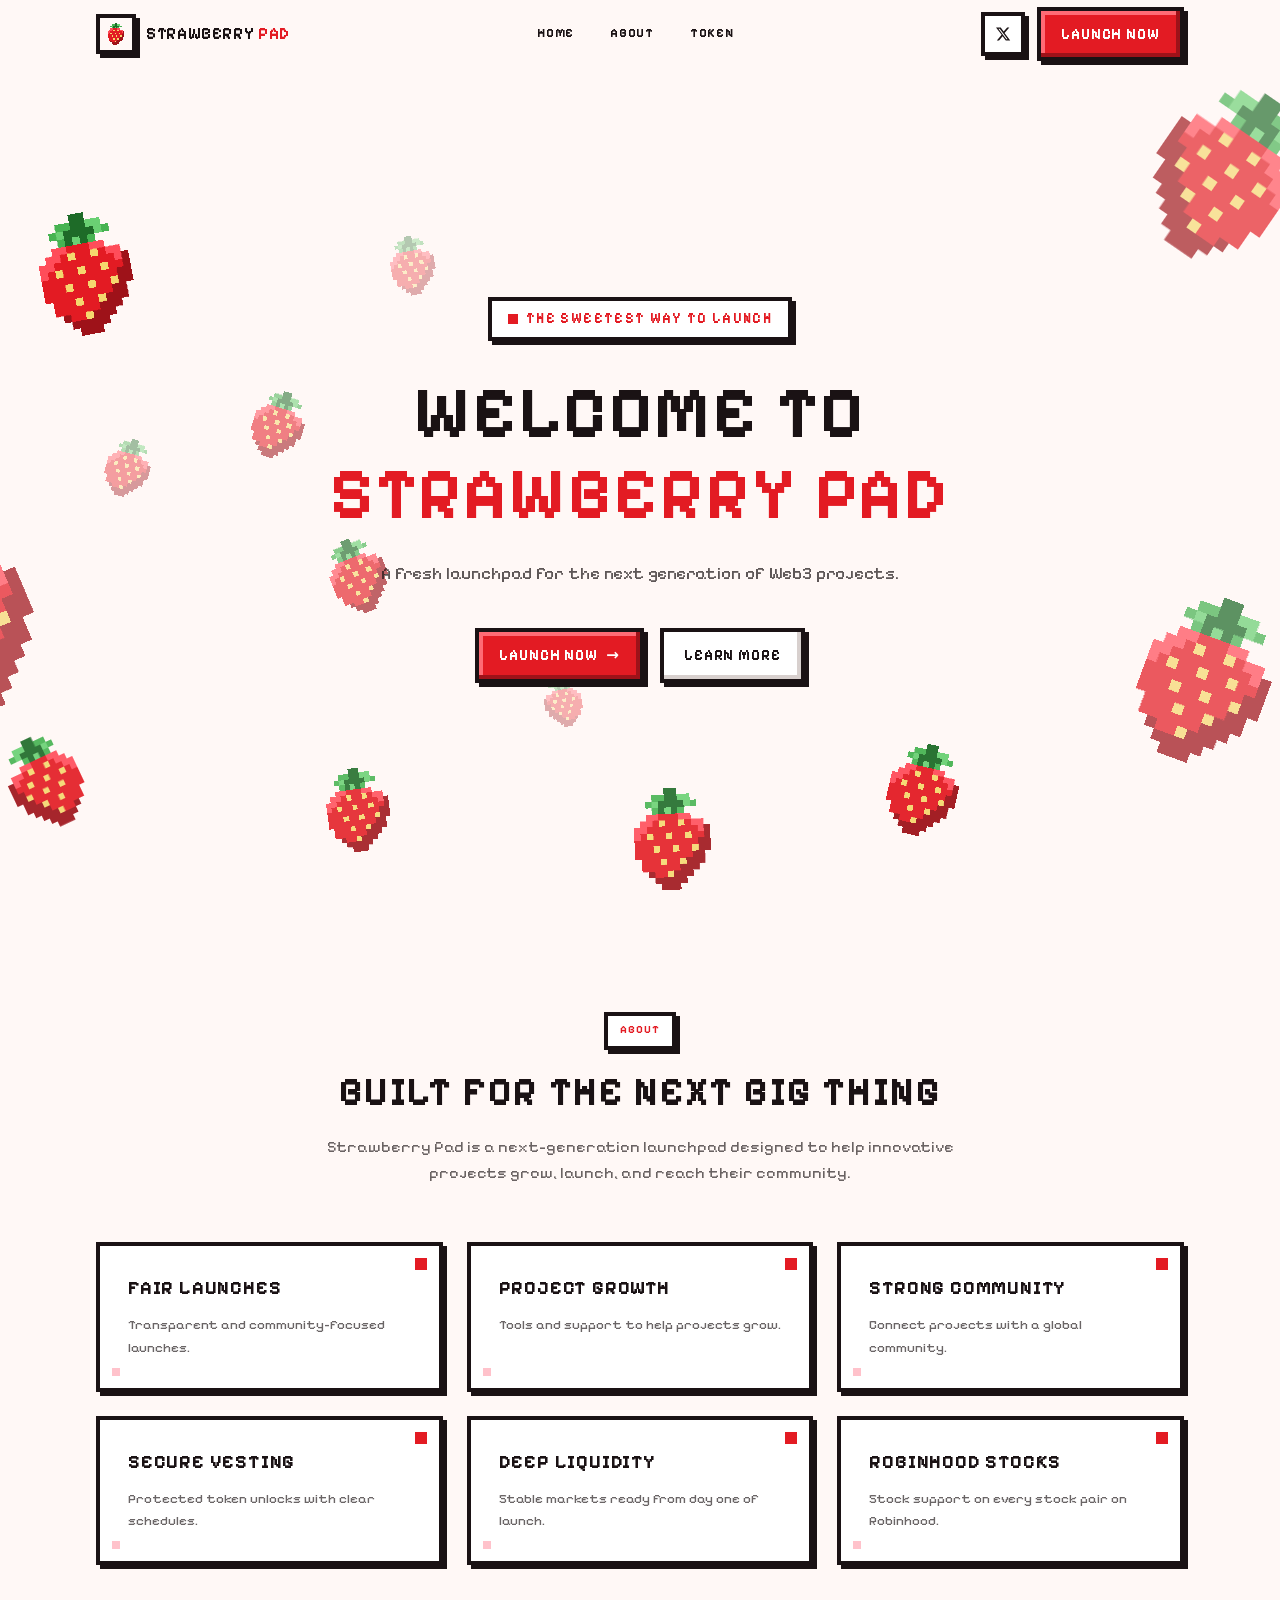
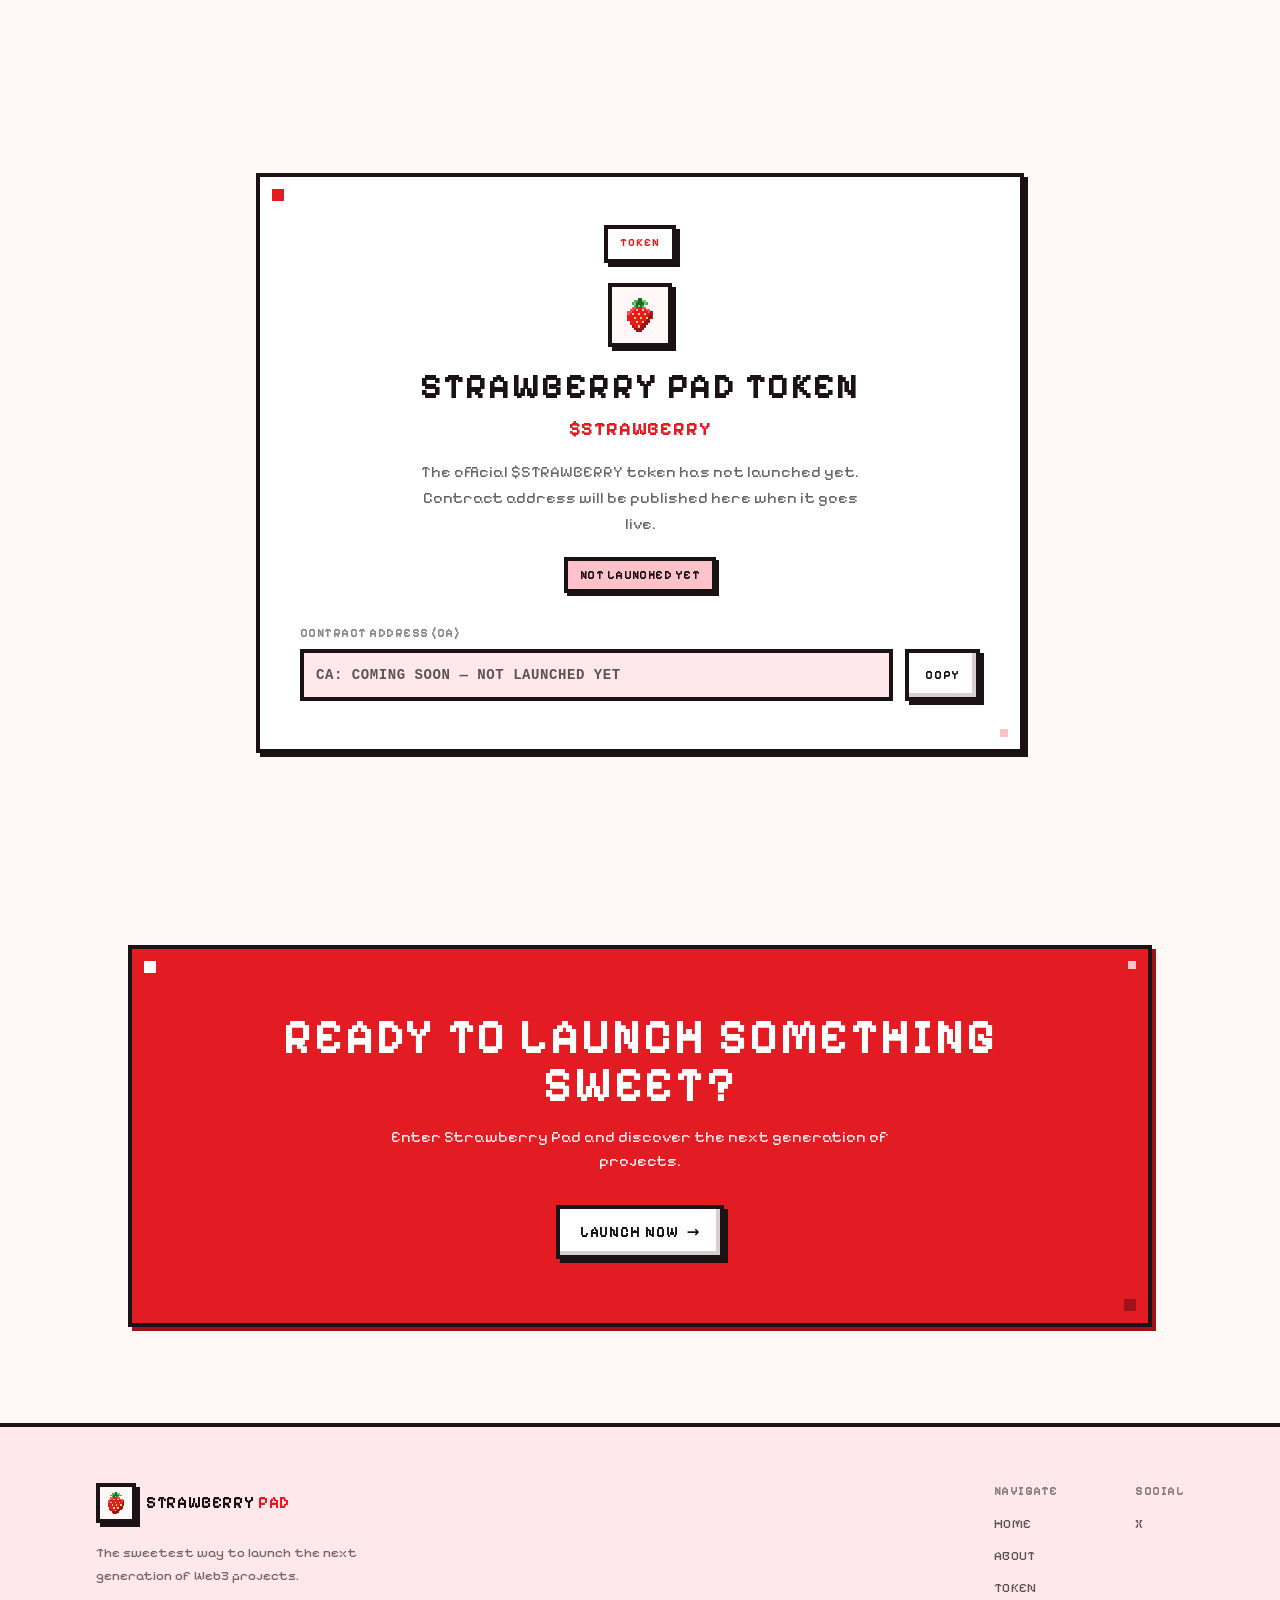
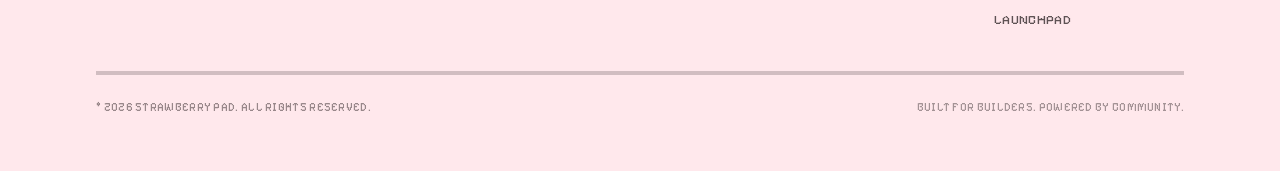
==== commit c1b1b73c: "Add files via upload" ====
--- a/index.html
+++ b/index.html
@@ -1 +1 @@
-<!DOCTYPE html><html lang="en" class="pixelify_sans_7e685d01-module__N8Ltxq__variable h-full"><head><meta charSet="utf-8"/><meta name="viewport" content="width=device-width, initial-scale=1"/><link rel="preload" href="/_next/static/media/01d67e7cc17e7674-s.p.0m75r3fswdwux.woff2" as="font" crossorigin="" type="font/woff2"/><link rel="preload" as="image" href="/logo.png"/><link rel="stylesheet" href="/_next/static/chunks/1gcg_b7f2gc79.css" data-precedence="next"/><link rel="preload" as="script" fetchPriority="low" href="/_next/static/chunks/310vm2bl3xxpt.js"/><script src="/_next/static/chunks/19mx3mg6lkumu.js" async=""></script><script src="/_next/static/chunks/1mh6a-0e61pyc.js" async=""></script><script src="/_next/static/chunks/344n2zhqbh4pn.js" async=""></script><script src="/_next/static/chunks/turbopack-0td869ukh0v94.js" async=""></script><script src="/_next/static/chunks/0h2qsuyze9ds1.js" async=""></script><script src="/_next/static/chunks/25bigatx69r3t.js" async=""></script><script src="/_next/static/chunks/0iicmfclvqlor.js" async=""></script><title>Strawberry Pad — The Sweetest Way to Launch</title><meta name="description" content="A fresh launchpad for the next generation of Web3 projects. Fair launches, project growth, and a global community."/><meta name="keywords" content="Strawberry Pad,Web3,launchpad,crypto,token launch"/><link rel="icon" href="/favicon.ico?favicon.2vob68tjqpejf.ico" sizes="256x256" type="image/x-icon"/><link rel="icon" href="/favicon-32.png" type="image/png" sizes="32x32"/><link rel="apple-touch-icon" href="/apple-touch-icon.png" sizes="180x180"/><meta name="next-size-adjust" content=""/><script src="/_next/static/chunks/0cz1d0mv5g_q7.js" noModule=""></script></head><body class="flex min-h-full flex-col font-sans"><div hidden=""><!--$--><!--/$--></div><header class="fixed inset-x-0 top-0 z-50 transition-colors duration-200 border-b-4 border-transparent bg-transparent" style="opacity:0;transform:translateY(-16px)"><nav class="mx-auto flex h-[4.25rem] max-w-6xl items-center justify-between px-5 sm:px-8"><a href="#home" class="group flex items-center gap-2.5"><span class="relative flex h-10 w-10 items-center justify-center border-4 border-ink bg-cream shadow-[4px_4px_0_0_#1a1214]"><img src="/logo.png" alt="" width="32" height="32" class="h-8 w-8" style="image-rendering:pixelated" aria-hidden="true" draggable="false"/></span><span class="font-display text-sm text-ink sm:text-base">Strawberry <span class="text-strawberry-red">Pad</span></span></a><div class="hidden items-center gap-1 md:flex"><a href="#home" class="pixel-nav-link">Home</a><a href="#about" class="pixel-nav-link">About</a><a href="#token" class="pixel-nav-link">Token</a></div><div class="hidden items-center gap-3 md:flex"><a href="https://x.com/Strawberrypad_" target="_blank" rel="noopener noreferrer" aria-label="Follow on X" class="pixel-icon-btn"><svg viewBox="0 0 24 24" aria-hidden="true" width="16" height="16" fill="currentColor" style="image-rendering:pixelated"><path d="M18.244 2.25h3.308l-7.227 8.26 8.502 11.24H16.17l-4.714-6.231-5.401 6.231H2.744l7.227-8.451L1.5 2.25h7.08l4.413 5.845L18.244 2.25Zm-1.161 17.52h1.833L7.084 4.126H5.117L17.083 19.77Z"></path></svg></a><a href="/launch/" class="btn-primary">Launch NOW</a></div><div class="flex items-center gap-2 md:hidden"><a href="https://x.com/Strawberrypad_" target="_blank" rel="noopener noreferrer" aria-label="Follow on X" class="pixel-icon-btn !h-10 !w-10"><svg viewBox="0 0 24 24" aria-hidden="true" width="16" height="16" fill="currentColor" style="image-rendering:pixelated"><path d="M18.244 2.25h3.308l-7.227 8.26 8.502 11.24H16.17l-4.714-6.231-5.401 6.231H2.744l7.227-8.451L1.5 2.25h7.08l4.413 5.845L18.244 2.25Zm-1.161 17.52h1.833L7.084 4.126H5.117L17.083 19.77Z"></path></svg></a><button type="button" aria-label="Open menu" aria-expanded="false" class="pixel-icon-btn !h-10 !w-10"><span class="sr-only">Menu</span><div class="flex w-4 flex-col gap-1"><span class="h-1 w-full bg-ink transition-transform duration-150 "></span><span class="h-1 w-full bg-ink transition-opacity duration-150 "></span><span class="h-1 w-full bg-ink transition-transform duration-150 "></span></div></button></div></nav></header><main class="relative flex-1 overflow-x-hidden bg-cream"><section id="home" class="relative isolate flex min-h-[100svh] items-center justify-center overflow-hidden pt-20"><div class="pointer-events-none absolute inset-0 z-0 overflow-hidden" aria-hidden="true"><div class="pointer-events-none absolute will-change-transform" style="left:-4%;top:70%;z-index:3;width:276px;height:276px;margin-left:-138px;margin-top:-138px;opacity:0;image-rendering:pixelated;transform:scale(0.85)"><div class="h-full w-full" style="image-rendering:pixelated"><img src="/logo.png" alt="" class="h-full w-full object-contain" style="image-rendering:pixelated" draggable="false"/></div></div><div class="pointer-events-none absolute will-change-transform" style="left:6%;top:32%;z-index:2;width:168px;height:168px;margin-left:-84px;margin-top:-84px;opacity:0;image-rendering:pixelated;transform:scale(0.85)"><div class="h-full w-full" style="image-rendering:pixelated"><img src="/logo.png" alt="" class="h-full w-full object-contain" style="image-rendering:pixelated" draggable="false"/></div></div><div class="pointer-events-none absolute will-change-transform" style="left:10%;top:52%;z-index:1;width:84px;height:84px;margin-left:-42px;margin-top:-42px;opacity:0;image-rendering:pixelated;transform:scale(0.85)"><div class="h-full w-full" style="image-rendering:pixelated"><img src="/logo.png" alt="" class="h-full w-full object-contain" style="image-rendering:pixelated" draggable="false"/></div></div><div class="pointer-events-none absolute will-change-transform" style="left:4%;top:88%;z-index:2;width:132px;height:132px;margin-left:-66px;margin-top:-66px;opacity:0;image-rendering:pixelated;transform:scale(0.85)"><div class="h-full w-full" style="transform:scaleX(-1);image-rendering:pixelated"><img src="/logo.png" alt="" class="h-full w-full object-contain" style="image-rendering:pixelated" draggable="false"/></div></div><div class="pointer-events-none absolute will-change-transform" style="left:96%;top:20%;z-index:3;width:252px;height:252px;margin-left:-126px;margin-top:-126px;opacity:0;image-rendering:pixelated;transform:scale(0.85)"><div class="h-full w-full" style="transform:scaleX(-1);image-rendering:pixelated"><img src="/logo.png" alt="" class="h-full w-full object-contain" style="image-rendering:pixelated" draggable="false"/></div></div><div class="pointer-events-none absolute will-change-transform" style="left:94%;top:76%;z-index:3;width:240px;height:240px;margin-left:-120px;margin-top:-120px;opacity:0;image-rendering:pixelated;transform:scale(0.85)"><div class="h-full w-full" style="image-rendering:pixelated"><img src="/logo.png" alt="" class="h-full w-full object-contain" style="image-rendering:pixelated" draggable="false"/></div></div><div class="pointer-events-none absolute will-change-transform" style="left:28%;top:90%;z-index:2;width:120px;height:120px;margin-left:-60px;margin-top:-60px;opacity:0;image-rendering:pixelated;transform:scale(0.85)"><div class="h-full w-full" style="image-rendering:pixelated"><img src="/logo.png" alt="" class="h-full w-full object-contain" style="image-rendering:pixelated" draggable="false"/></div></div><div class="pointer-events-none absolute will-change-transform" style="left:52%;top:94%;z-index:2;width:144px;height:144px;margin-left:-72px;margin-top:-72px;opacity:0;image-rendering:pixelated;transform:scale(0.85)"><div class="h-full w-full" style="image-rendering:pixelated"><img src="/logo.png" alt="" class="h-full w-full object-contain" style="image-rendering:pixelated" draggable="false"/></div></div><div class="pointer-events-none absolute will-change-transform" style="left:72%;top:88%;z-index:2;width:132px;height:132px;margin-left:-66px;margin-top:-66px;opacity:0;image-rendering:pixelated;transform:scale(0.85)"><div class="h-full w-full" style="image-rendering:pixelated"><img src="/logo.png" alt="" class="h-full w-full object-contain" style="image-rendering:pixelated" draggable="false"/></div></div><div class="pointer-events-none absolute will-change-transform" style="left:14%;top:14%;z-index:1;width:72px;height:72px;margin-left:-36px;margin-top:-36px;opacity:0;image-rendering:pixelated;transform:scale(0.85)"><div class="h-full w-full" style="image-rendering:pixelated"><img src="/logo.png" alt="" class="h-full w-full object-contain" style="image-rendering:pixelated" draggable="false"/></div></div><div class="pointer-events-none absolute will-change-transform" style="left:78%;top:12%;z-index:1;width:60px;height:60px;margin-left:-30px;margin-top:-30px;opacity:0;image-rendering:pixelated;transform:scale(0.85)"><div class="h-full w-full" style="image-rendering:pixelated"><img src="/logo.png" alt="" class="h-full w-full object-contain" style="image-rendering:pixelated" draggable="false"/></div></div><div class="pointer-events-none absolute will-change-transform" style="left:32%;top:30%;z-index:1;width:84px;height:84px;margin-left:-42px;margin-top:-42px;opacity:0;image-rendering:pixelated;transform:scale(0.85)"><div class="h-full w-full" style="image-rendering:pixelated"><img src="/logo.png" alt="" class="h-full w-full object-contain" style="image-rendering:pixelated" draggable="false"/></div></div><div class="pointer-events-none absolute will-change-transform" style="left:28%;top:64%;z-index:2;width:108px;height:108px;margin-left:-54px;margin-top:-54px;opacity:0;image-rendering:pixelated;transform:scale(0.85)"><div class="h-full w-full" style="image-rendering:pixelated"><img src="/logo.png" alt="" class="h-full w-full object-contain" style="image-rendering:pixelated" draggable="false"/></div></div><div class="pointer-events-none absolute will-change-transform" style="left:44%;top:78%;z-index:1;width:72px;height:72px;margin-left:-36px;margin-top:-36px;opacity:0;image-rendering:pixelated;transform:scale(0.85)"><div class="h-full w-full" style="transform:scaleX(-1);image-rendering:pixelated"><img src="/logo.png" alt="" class="h-full w-full object-contain" style="image-rendering:pixelated" draggable="false"/></div></div><div class="pointer-events-none absolute will-change-transform" style="left:22%;top:48%;z-index:2;width:96px;height:96px;margin-left:-48px;margin-top:-48px;opacity:0;image-rendering:pixelated;transform:scale(0.85)"><div class="h-full w-full" style="image-rendering:pixelated"><img src="/logo.png" alt="" class="h-full w-full object-contain" style="image-rendering:pixelated" draggable="false"/></div></div></div><div class="relative z-20 mx-auto flex max-w-4xl flex-col items-center px-5 text-center sm:px-8" style="opacity:0"><div style="opacity:0;transform:translateY(12px)"><span class="pixel-badge !px-4 !py-2 !text-xs sm:!text-sm"><span class="inline-block h-2.5 w-2.5 bg-strawberry-red"></span>THE SWEETEST WAY TO LAUNCH</span></div><h1 class="mt-8 font-display text-[2.45rem] leading-[1.12] text-ink sm:text-6xl md:text-7xl lg:text-[4.5rem]" style="opacity:0;transform:translateY(12px)">Welcome to<!-- --> <span class="text-strawberry-red">Strawberry Pad</span></h1><p class="mt-6 max-w-2xl text-base leading-relaxed text-ink/70 sm:text-lg" style="opacity:0;transform:translateY(12px)">A fresh launchpad for the next generation of Web3 projects.</p><div class="mt-10 flex flex-col items-center gap-4 sm:flex-row" style="opacity:0;transform:translateY(12px)"><a href="/launch/" class="btn-primary px-9 py-4 text-base">Launch NOW<span aria-hidden="true">→</span></a><a href="#about" class="btn-secondary px-9 py-4 text-base">Learn More</a></div></div></section><section id="about" class="relative scroll-mt-24 overflow-hidden py-20 sm:py-28"><div class="relative mx-auto max-w-6xl px-5 sm:px-8"><div class="mx-auto max-w-2xl text-center" style="opacity:0;transform:translateY(16px)"><p class="pixel-badge mx-auto mb-5 w-fit">About</p><h2 class="font-display text-2xl text-ink sm:text-4xl md:text-[2.5rem]">Built for the Next Big Thing</h2><p class="mt-5 text-sm leading-relaxed text-ink/65 sm:text-base">Strawberry Pad is a next-generation launchpad designed to help innovative projects grow, launch, and reach their community.</p></div><div class="mt-12 grid gap-5 sm:grid-cols-2 lg:mt-14 lg:grid-cols-3 lg:gap-6"><article class="pixel-panel group relative p-6 sm:p-7" style="opacity:0;transform:translateY(16px)"><div class="pointer-events-none absolute right-3 top-3 h-3 w-3 bg-strawberry-red"></div><div class="pointer-events-none absolute bottom-3 left-3 h-2 w-2 bg-strawberry-pink"></div><div class="relative"><h3 class="font-display text-lg text-ink sm:text-xl">Fair Launches</h3><p class="mt-3 text-sm leading-relaxed text-ink/65">Transparent and community-focused launches.</p></div></article><article class="pixel-panel group relative p-6 sm:p-7" style="opacity:0;transform:translateY(16px)"><div class="pointer-events-none absolute right-3 top-3 h-3 w-3 bg-strawberry-red"></div><div class="pointer-events-none absolute bottom-3 left-3 h-2 w-2 bg-strawberry-pink"></div><div class="relative"><h3 class="font-display text-lg text-ink sm:text-xl">Project Growth</h3><p class="mt-3 text-sm leading-relaxed text-ink/65">Tools and support to help projects grow.</p></div></article><article class="pixel-panel group relative p-6 sm:p-7" style="opacity:0;transform:translateY(16px)"><div class="pointer-events-none absolute right-3 top-3 h-3 w-3 bg-strawberry-red"></div><div class="pointer-events-none absolute bottom-3 left-3 h-2 w-2 bg-strawberry-pink"></div><div class="relative"><h3 class="font-display text-lg text-ink sm:text-xl">Strong Community</h3><p class="mt-3 text-sm leading-relaxed text-ink/65">Connect projects with a global community.</p></div></article><article class="pixel-panel group relative p-6 sm:p-7" style="opacity:0;transform:translateY(16px)"><div class="pointer-events-none absolute right-3 top-3 h-3 w-3 bg-strawberry-red"></div><div class="pointer-events-none absolute bottom-3 left-3 h-2 w-2 bg-strawberry-pink"></div><div class="relative"><h3 class="font-display text-lg text-ink sm:text-xl">Secure Vesting</h3><p class="mt-3 text-sm leading-relaxed text-ink/65">Protected token unlocks with clear schedules.</p></div></article><article class="pixel-panel group relative p-6 sm:p-7" style="opacity:0;transform:translateY(16px)"><div class="pointer-events-none absolute right-3 top-3 h-3 w-3 bg-strawberry-red"></div><div class="pointer-events-none absolute bottom-3 left-3 h-2 w-2 bg-strawberry-pink"></div><div class="relative"><h3 class="font-display text-lg text-ink sm:text-xl">Deep Liquidity</h3><p class="mt-3 text-sm leading-relaxed text-ink/65">Stable markets ready from day one of launch.</p></div></article><article class="pixel-panel group relative p-6 sm:p-7" style="opacity:0;transform:translateY(16px)"><div class="pointer-events-none absolute right-3 top-3 h-3 w-3 bg-strawberry-red"></div><div class="pointer-events-none absolute bottom-3 left-3 h-2 w-2 bg-strawberry-pink"></div><div class="relative"><h3 class="font-display text-lg text-ink sm:text-xl">Robinhood Stocks</h3><p class="mt-3 text-sm leading-relaxed text-ink/65">Stock support on every stock pair on Robinhood.</p></div></article></div></div></section><section id="token" class="relative scroll-mt-24 overflow-hidden px-5 py-16 sm:px-8 sm:py-24"><div class="relative mx-auto max-w-3xl"><div class="pixel-panel relative px-6 py-10 text-center sm:px-10 sm:py-12" style="opacity:0;transform:translateY(16px)"><div class="pointer-events-none absolute left-3 top-3 h-3 w-3 bg-strawberry-red"></div><div class="pointer-events-none absolute bottom-3 right-3 h-2 w-2 bg-strawberry-pink"></div><p class="pixel-badge mx-auto mb-5 w-fit">Token</p><div class="mx-auto mb-5 flex h-16 w-16 items-center justify-center border-4 border-ink bg-cream shadow-[4px_4px_0_0_#1a1214]"><img src="/logo.png" alt="" width="48" height="48" class="h-12 w-12" style="image-rendering:pixelated" aria-hidden="true" draggable="false"/></div><h2 class="font-display text-2xl text-ink sm:text-3xl md:text-4xl">Strawberry Pad Token</h2><p class="mt-2 font-display text-lg text-strawberry-red sm:text-xl">$STRAWBERRY</p><p class="mx-auto mt-4 max-w-md text-sm leading-relaxed text-ink/65 sm:text-base">The official $STRAWBERRY token has not launched yet. Contract address will be published here when it goes live.</p><div class="mt-5 inline-flex border-4 border-ink bg-strawberry-pink px-3 py-1.5 font-display text-xs text-ink shadow-[3px_3px_0_0_#1a1214]">Not Launched Yet</div><div class="mt-8 text-left"><p class="mb-2 font-display text-xs text-ink/50">Contract Address (CA)</p><div class="flex flex-col gap-3 sm:flex-row sm:items-stretch"><div class="flex-1 overflow-x-auto border-4 border-ink bg-cream-deep px-3 py-3 font-display text-xs text-ink/70 sm:text-sm"><code class="whitespace-nowrap">CA: Coming Soon — Not Launched Yet</code></div><button type="button" class="btn-secondary shrink-0 !px-4 !py-3 !text-xs">Copy</button></div></div></div></div></section><section id="cta" class="relative scroll-mt-24 overflow-hidden px-5 py-16 sm:px-8 sm:py-24"><div class="pixel-panel-red relative mx-auto max-w-5xl px-6 py-14 text-center sm:px-12 sm:py-16"><div class="pointer-events-none absolute left-3 top-3 h-3 w-3 bg-white"></div><div class="pointer-events-none absolute bottom-3 right-3 h-3 w-3 bg-deep-red"></div><div class="pointer-events-none absolute right-3 top-3 h-2 w-2 bg-strawberry-pink"></div><div class="relative" style="opacity:0;transform:translateY(16px)"><h2 class="font-display text-2xl text-white sm:text-4xl md:text-5xl">Ready to Launch Something Sweet?</h2><p class="mx-auto mt-4 max-w-lg text-sm text-white/90 sm:text-base">Enter Strawberry Pad and discover the next generation of projects.</p><a href="/launch/" class="btn-secondary mt-8">Launch NOW<span aria-hidden="true">→</span></a></div></div></section></main><footer class="relative border-t-4 border-ink bg-cream-deep"><div class="mx-auto max-w-6xl px-5 py-12 sm:px-8 sm:py-14"><div class="flex flex-col gap-10 md:flex-row md:items-start md:justify-between"><div class="max-w-xs"><a href="#home" class="inline-flex items-center gap-2.5"><span class="flex h-10 w-10 items-center justify-center border-4 border-ink bg-cream shadow-[4px_4px_0_0_#1a1214]"><img src="/logo.png" alt="" width="32" height="32" class="h-8 w-8" style="image-rendering:pixelated" aria-hidden="true" draggable="false"/></span><span class="font-display text-base text-ink">Strawberry <span class="text-strawberry-red">Pad</span></span></a><p class="mt-4 text-sm leading-relaxed text-ink/60">The sweetest way to launch the next generation of Web3 projects.</p></div><div class="flex flex-wrap gap-12 sm:gap-16"><div><p class="font-display text-xs text-ink/50">Navigate</p><ul class="mt-3 space-y-2"><li><a href="#home" class="text-sm uppercase tracking-wide text-ink/70 transition-colors hover:text-strawberry-red">Home</a></li><li><a href="#about" class="text-sm uppercase tracking-wide text-ink/70 transition-colors hover:text-strawberry-red">About</a></li><li><a href="#token" class="text-sm uppercase tracking-wide text-ink/70 transition-colors hover:text-strawberry-red">Token</a></li><li><a href="/launch/" class="text-sm uppercase tracking-wide text-ink/70 transition-colors hover:text-strawberry-red">Launchpad</a></li></ul></div><div><p class="font-display text-xs text-ink/50">Social</p><ul class="mt-3 space-y-2"><li><a href="https://x.com/Strawberrypad_" target="_blank" rel="noopener noreferrer" class="text-sm uppercase tracking-wide text-ink/70 transition-colors hover:text-strawberry-red" aria-label="X">X</a></li></ul></div></div></div><div class="mt-10 flex flex-col items-start justify-between gap-3 border-t-4 border-ink/20 pt-6 sm:flex-row sm:items-center"><p class="text-xs uppercase tracking-wide text-ink/45">© <!-- -->2026<!-- --> Strawberry Pad. All rights reserved.</p><p class="text-xs uppercase tracking-wide text-ink/40">Built for builders. Powered by community.</p></div></div></footer><!--$--><!--/$--><script src="/_next/static/chunks/310vm2bl3xxpt.js" id="_R_" async=""></script><script>(self.__next_f=self.__next_f||[]).push([0])</script><script>self.__next_f.push([1,"1:\"$Sreact.fragment\"\n2:I[39756,[\"/_next/static/chunks/0h2qsuyze9ds1.js\"],\"default\"]\n3:I[37457,[\"/_next/static/chunks/0h2qsuyze9ds1.js\"],\"default\"]\n4:I[45678,[\"/_next/static/chunks/0h2qsuyze9ds1.js\",\"/_next/static/chunks/25bigatx69r3t.js\",\"/_next/static/chunks/0iicmfclvqlor.js\"],\"Navbar\"]\n5:I[32177,[\"/_next/static/chunks/0h2qsuyze9ds1.js\",\"/_next/static/chunks/25bigatx69r3t.js\",\"/_next/static/chunks/0iicmfclvqlor.js\"],\"Hero\"]\n6:I[55786,[\"/_next/static/chunks/0h2qsuyze9ds1.js\",\"/_next/static/chunks/25bigatx69r3t.js\",\"/_next/static/chunks/0iicmfclvqlor.js\"],\"About\"]\n7:I[38727,[\"/_next/static/chunks/0h2qsuyze9ds1.js\",\"/_next/static/chunks/25bigatx69r3t.js\",\"/_next/static/chunks/0iicmfclvqlor.js\"],\"Token\"]\n8:I[72410,[\"/_next/static/chunks/0h2qsuyze9ds1.js\",\"/_next/static/chunks/25bigatx69r3t.js\",\"/_next/static/chunks/0iicmfclvqlor.js\"],\"CTA\"]\n9:I[13642,[\"/_next/static/chunks/0h2qsuyze9ds1.js\",\"/_next/static/chunks/25bigatx69r3t.js\",\"/_next/static/chunks/0iicmfclvqlor.js\"],\"Footer\"]\na:I[97367,[\"/_next/static/chunks/0h2qsuyze9ds1.js\"],\"OutletBoundary\"]\nb:\"$Sreact.suspense\"\nd:I[97367,[\"/_next/static/chunks/0h2qsuyze9ds1.js\"],\"ViewportBoundary\"]\nf:I[97367,[\"/_next/static/chunks/0h2qsuyze9ds1.js\"],\"MetadataBoundary\"]\n11:I[68027,[\"/_next/static/chunks/0h2qsuyze9ds1.js\"],\"default\",1]\n:HL[\"/_next/static/chunks/1gcg_b7f2gc79.css\",\"style\"]\n:HL[\"/_next/static/media/01d67e7cc17e7674-s.p.0m75r3fswdwux.woff2\",\"font\",{\"crossOrigin\":\"\",\"type\":\"font/woff2\"}]\n0:{\"P\":null,\"c\":[\"\",\"\"],\"q\":\"\",\"i\":false,\"f\":[[[\"\",{\"children\":[\"__PAGE__\",{},\"$undefined\",\"$undefined\",4608]},\"$undefined\",\"$undefined\",4624],[[\"$\",\"$1\",\"c\",{\"children\":[[[\"$\",\"link\",\"0\",{\"rel\":\"stylesheet\",\"href\":\"/_next/static/chunks/1gcg_b7f2gc79.css\",\"precedence\":\"next\",\"crossOrigin\":\"$undefined\",\"nonce\":\"$undefined\"}],[\"$\",\"script\",\"script-0\",{\"src\":\"/_next/static/chunks/0h2qsuyze9ds1.js\",\"async\":true,\"nonce\":\"$undefined\"}]],[\"$\",\"html\",null,{\"lang\":\"en\",\"className\":\"pixelify_sans_7e685d01-module__N8Ltxq__variable h-full\",\"children\":[\"$\",\"body\",null,{\"className\":\"flex min-h-full flex-col font-sans\",\"children\":[\"$\",\"$L2\",null,{\"parallelRouterKey\":\"children\",\"error\":\"$undefined\",\"errorStyles\":\"$undefined\",\"errorScripts\":\"$undefined\",\"template\":[\"$\",\"$L3\",null,{}],\"templateStyles\":\"$undefined\",\"templateScripts\":\"$undefined\",\"notFound\":[[[\"$\",\"title\",null,{\"children\":\"404: This page could not be found.\"}],[\"$\",\"div\",null,{\"style\":{\"fontFamily\":\"system-ui,\\\"Segoe UI\\\",Roboto,Helvetica,Arial,sans-serif,\\\"Apple Color Emoji\\\",\\\"Segoe UI Emoji\\\"\",\"height\":\"100vh\",\"textAlign\":\"center\",\"display\":\"flex\",\"flexDirection\":\"column\",\"alignItems\":\"center\",\"justifyContent\":\"center\"},\"children\":[\"$\",\"div\",null,{\"children\":[[\"$\",\"style\",null,{\"dangerouslySetInnerHTML\":{\"__html\":\"body{color:#000;background:#fff;margin:0}.next-error-h1{border-right:1px solid rgba(0,0,0,.3)}@media (prefers-color-scheme:dark){body{color:#fff;background:#000}.next-error-h1{border-right:1px solid rgba(255,255,255,.3)}}\"}}],[\"$\",\"h1\",null,{\"className\":\"next-error-h1\",\"style\":{\"display\":\"inline-block\",\"margin\":\"0 20px 0 0\",\"padding\":\"0 23px 0 0\",\"fontSize\":24,\"fontWeight\":500,\"verticalAlign\":\"top\",\"lineHeight\":\"49px\"},\"children\":404}],[\"$\",\"div\",null,{\"style\":{\"display\":\"inline-block\"},\"children\":[\"$\",\"h2\",null,{\"style\":{\"fontSize\":14,\"fontWeight\":400,\"lineHeight\":\"49px\",\"margin\":0},\"children\":\"This page could not be found.\"}]}]]}]}]],[]],\"forbidden\":\"$undefined\",\"unauthorized\":\"$undefined\"}]}]}]]}],{\"children\":[[\"$\",\"$1\",\"c\",{\"children\":[[[\"$\",\"$L4\",null,{}],[\"$\",\"main\",null,{\"className\":\"relative flex-1 overflow-x-hidden bg-cream\",\"children\":[[\"$\",\"$L5\",null,{}],[\"$\",\"$L6\",null,{}],[\"$\",\"$L7\",null,{}],[\"$\",\"$L8\",null,{}]]}],[\"$\",\"$L9\",null,{}]],[[\"$\",\"script\",\"script-0\",{\"src\":\"/_next/static/chunks/25bigatx69r3t.js\",\"async\":true,\"nonce\":\"$undefined\"}],[\"$\",\"script\",\"script-1\",{\"src\":\"/_next/static/chunks/0iicmfclvqlor.js\",\"async\":true,\"nonce\":\"$undefined\"}]],[\"$\",\"$La\",null,{\"children\":[\"$\",\"$b\",null,{\"name\":\"Next.MetadataOutlet\",\"children\":\"$@c\"}]}]]}],{},null,false,null]},null,false,null],[\"$\",\"$1\",\"h\",{\"children\":[null,[\"$\",\"$Ld\",null,{\"children\":\"$Le\"}],[\"$\",\"div\",null,{\"hidden\":true,\"children\":[\"$\",\"$Lf\",null,{\"children\":[\"$\",\"$b\",null,{\"name\":\"Next.Metadata\",\"children\":\"$L10\"}]}]}],[\"$\",\"meta\",null,{\"name\":\"next-size-adjust\",\"content\":\"\"}]]}],false]],\"m\":\"$undefined\",\"G\":[\"$11\",[[\"$\",\"link\",\"0\",{\"rel\":\"stylesheet\",\"href\":\"/_next/static/chunks/1gcg_b7f2gc79.css\",\"precedence\":\"next\",\"crossOrigin\":\"$undefined\",\"nonce\":\"$undefined\"}]]],\"S\":true,\"h\":null,\"r\":\"$undefined\",\"s\":\"$undefined\",\"a\":\"$undefined\",\"l\":\"$undefined\",\"p\":\"$undefined\",\"d\":\"$undefined\",\"b\":\"XM-EZFyRhT7_3JXey_Iqc\"}\ne:[[\"$\",\"meta\",\"0\",{\"charSet\":\"utf-8\"}],[\"$\",\"meta\",\"1\",{\"name\":\"viewport\",\"content\":\"width=device-width, initial-scale=1\"}]]\n12:I[27201,[\"/_next/static/chunks/0h2qsuyze9ds1.js\"],\"IconMark\"]\nc:null\n10:[[\"$\",\"title\",\"0\",{\"children\":\"Strawberry Pad — The Sweetest Way to Launch\"}],[\"$\",\"meta\",\"1\",{\"name\":\"description\",\"content\":\"A fresh launchpad for the next generation of Web3 projects. Fair launches, project growth, and a global community.\"}],[\"$\",\"meta\",\"2\",{\"name\":\"keywords\",\"content\":\"Strawberry Pad,Web3,launchpad,crypto,token launch\"}],[\"$\",\"link\",\"3\",{\"rel\":\"icon\",\"href\":\"/favicon.ico?favicon.2vob68tjqpejf.ico\",\"sizes\":\"256x256\",\"type\":\"image/x-icon\"}],[\"$\",\"link\",\"4\",{\"rel\":\"icon\",\"href\":\"/favicon-32.png\",\"type\":\"image/png\",\"sizes\":\"32x32\"}],[\"$\",\"link\",\"5\",{\"rel\":\"apple-touch-icon\",\"href\":\"/apple-touch-icon.png\",\"sizes\":\"180x180\"}],[\"$\",\"$L12\",\"6\",{}]]\n"])</script></body></html>+<!DOCTYPE html><html lang="en" class="pixelify_sans_7e685d01-module__N8Ltxq__variable h-full"><head><meta charSet="utf-8"/><meta name="viewport" content="width=device-width, initial-scale=1"/><link rel="preload" href="./assets/static/media/01d67e7cc17e7674-s.p.0m75r3fswdwux.woff2" as="font" crossorigin="" type="font/woff2"/><link rel="preload" as="image" href="./logo.png"/><link rel="stylesheet" href="./assets/static/chunks/1gcg_b7f2gc79.css" data-precedence="next"/><script>(function(){var n=document.querySelector('link[href*="assets/"],script[src*="assets/"]');if(!n)return;var u=n.getAttribute('href')||n.getAttribute('src')||'';var i=u.indexOf('assets/');if(i>=0)self.TURBOPACK_CHUNK_BASE_PATH=u.slice(0,i)+'assets/';})();</script><link rel="preload" as="script" fetchPriority="low" href="./assets/static/chunks/310vm2bl3xxpt.js"/><script src="./assets/static/chunks/19mx3mg6lkumu.js" async=""></script><script src="./assets/static/chunks/1mh6a-0e61pyc.js" async=""></script><script src="./assets/static/chunks/344n2zhqbh4pn.js" async=""></script><script src="./assets/static/chunks/turbopack-0td869ukh0v94.js" async=""></script><script src="./assets/static/chunks/0h2qsuyze9ds1.js" async=""></script><script src="./assets/static/chunks/25bigatx69r3t.js" async=""></script><script src="./assets/static/chunks/0iicmfclvqlor.js" async=""></script><title>Strawberry Pad — The Sweetest Way to Launch</title><meta name="description" content="A fresh launchpad for the next generation of Web3 projects. Fair launches, project growth, and a global community."/><meta name="keywords" content="Strawberry Pad,Web3,launchpad,crypto,token launch"/><link rel="icon" href="./favicon.ico?favicon.2vob68tjqpejf.ico" sizes="256x256" type="image/x-icon"/><link rel="icon" href="./favicon-32.png" type="image/png" sizes="32x32"/><link rel="apple-touch-icon" href="./apple-touch-icon.png" sizes="180x180"/><meta name="next-size-adjust" content=""/><script src="./assets/static/chunks/0cz1d0mv5g_q7.js" noModule=""></script></head><body class="flex min-h-full flex-col font-sans"><div hidden=""><!--$--><!--/$--></div><header class="fixed inset-x-0 top-0 z-50 transition-colors duration-200 border-b-4 border-transparent bg-transparent" style="opacity:0;transform:translateY(-16px)"><nav class="mx-auto flex h-[4.25rem] max-w-6xl items-center justify-between px-5 sm:px-8"><a href="#home" class="group flex items-center gap-2.5"><span class="relative flex h-10 w-10 items-center justify-center border-4 border-ink bg-cream shadow-[4px_4px_0_0_#1a1214]"><img src="./logo.png" alt="" width="32" height="32" class="h-8 w-8" style="image-rendering:pixelated" aria-hidden="true" draggable="false"/></span><span class="font-display text-sm text-ink sm:text-base">Strawberry <span class="text-strawberry-red">Pad</span></span></a><div class="hidden items-center gap-1 md:flex"><a href="#home" class="pixel-nav-link">Home</a><a href="#about" class="pixel-nav-link">About</a><a href="#token" class="pixel-nav-link">Token</a></div><div class="hidden items-center gap-3 md:flex"><a href="https://x.com/Strawberrypad_" target="_blank" rel="noopener noreferrer" aria-label="Follow on X" class="pixel-icon-btn"><svg viewBox="0 0 24 24" aria-hidden="true" width="16" height="16" fill="currentColor" style="image-rendering:pixelated"><path d="M18.244 2.25h3.308l-7.227 8.26 8.502 11.24H16.17l-4.714-6.231-5.401 6.231H2.744l7.227-8.451L1.5 2.25h7.08l4.413 5.845L18.244 2.25Zm-1.161 17.52h1.833L7.084 4.126H5.117L17.083 19.77Z"></path></svg></a><a href="./launch" class="btn-primary">Launch NOW</a></div><div class="flex items-center gap-2 md:hidden"><a href="https://x.com/Strawberrypad_" target="_blank" rel="noopener noreferrer" aria-label="Follow on X" class="pixel-icon-btn !h-10 !w-10"><svg viewBox="0 0 24 24" aria-hidden="true" width="16" height="16" fill="currentColor" style="image-rendering:pixelated"><path d="M18.244 2.25h3.308l-7.227 8.26 8.502 11.24H16.17l-4.714-6.231-5.401 6.231H2.744l7.227-8.451L1.5 2.25h7.08l4.413 5.845L18.244 2.25Zm-1.161 17.52h1.833L7.084 4.126H5.117L17.083 19.77Z"></path></svg></a><button type="button" aria-label="Open menu" aria-expanded="false" class="pixel-icon-btn !h-10 !w-10"><span class="sr-only">Menu</span><div class="flex w-4 flex-col gap-1"><span class="h-1 w-full bg-ink transition-transform duration-150 "></span><span class="h-1 w-full bg-ink transition-opacity duration-150 "></span><span class="h-1 w-full bg-ink transition-transform duration-150 "></span></div></button></div></nav></header><main class="relative flex-1 overflow-x-hidden bg-cream"><section id="home" class="relative isolate flex min-h-[100svh] items-center justify-center overflow-hidden pt-20"><div class="pointer-events-none absolute inset-0 z-0 overflow-hidden" aria-hidden="true"><div class="pointer-events-none absolute will-change-transform" style="left:-4%;top:70%;z-index:3;width:276px;height:276px;margin-left:-138px;margin-top:-138px;opacity:0;image-rendering:pixelated;transform:scale(0.85)"><div class="h-full w-full" style="image-rendering:pixelated"><img src="./logo.png" alt="" class="h-full w-full object-contain" style="image-rendering:pixelated" draggable="false"/></div></div><div class="pointer-events-none absolute will-change-transform" style="left:6%;top:32%;z-index:2;width:168px;height:168px;margin-left:-84px;margin-top:-84px;opacity:0;image-rendering:pixelated;transform:scale(0.85)"><div class="h-full w-full" style="image-rendering:pixelated"><img src="./logo.png" alt="" class="h-full w-full object-contain" style="image-rendering:pixelated" draggable="false"/></div></div><div class="pointer-events-none absolute will-change-transform" style="left:10%;top:52%;z-index:1;width:84px;height:84px;margin-left:-42px;margin-top:-42px;opacity:0;image-rendering:pixelated;transform:scale(0.85)"><div class="h-full w-full" style="image-rendering:pixelated"><img src="./logo.png" alt="" class="h-full w-full object-contain" style="image-rendering:pixelated" draggable="false"/></div></div><div class="pointer-events-none absolute will-change-transform" style="left:4%;top:88%;z-index:2;width:132px;height:132px;margin-left:-66px;margin-top:-66px;opacity:0;image-rendering:pixelated;transform:scale(0.85)"><div class="h-full w-full" style="transform:scaleX(-1);image-rendering:pixelated"><img src="./logo.png" alt="" class="h-full w-full object-contain" style="image-rendering:pixelated" draggable="false"/></div></div><div class="pointer-events-none absolute will-change-transform" style="left:96%;top:20%;z-index:3;width:252px;height:252px;margin-left:-126px;margin-top:-126px;opacity:0;image-rendering:pixelated;transform:scale(0.85)"><div class="h-full w-full" style="transform:scaleX(-1);image-rendering:pixelated"><img src="./logo.png" alt="" class="h-full w-full object-contain" style="image-rendering:pixelated" draggable="false"/></div></div><div class="pointer-events-none absolute will-change-transform" style="left:94%;top:76%;z-index:3;width:240px;height:240px;margin-left:-120px;margin-top:-120px;opacity:0;image-rendering:pixelated;transform:scale(0.85)"><div class="h-full w-full" style="image-rendering:pixelated"><img src="./logo.png" alt="" class="h-full w-full object-contain" style="image-rendering:pixelated" draggable="false"/></div></div><div class="pointer-events-none absolute will-change-transform" style="left:28%;top:90%;z-index:2;width:120px;height:120px;margin-left:-60px;margin-top:-60px;opacity:0;image-rendering:pixelated;transform:scale(0.85)"><div class="h-full w-full" style="image-rendering:pixelated"><img src="./logo.png" alt="" class="h-full w-full object-contain" style="image-rendering:pixelated" draggable="false"/></div></div><div class="pointer-events-none absolute will-change-transform" style="left:52%;top:94%;z-index:2;width:144px;height:144px;margin-left:-72px;margin-top:-72px;opacity:0;image-rendering:pixelated;transform:scale(0.85)"><div class="h-full w-full" style="image-rendering:pixelated"><img src="./logo.png" alt="" class="h-full w-full object-contain" style="image-rendering:pixelated" draggable="false"/></div></div><div class="pointer-events-none absolute will-change-transform" style="left:72%;top:88%;z-index:2;width:132px;height:132px;margin-left:-66px;margin-top:-66px;opacity:0;image-rendering:pixelated;transform:scale(0.85)"><div class="h-full w-full" style="image-rendering:pixelated"><img src="./logo.png" alt="" class="h-full w-full object-contain" style="image-rendering:pixelated" draggable="false"/></div></div><div class="pointer-events-none absolute will-change-transform" style="left:14%;top:14%;z-index:1;width:72px;height:72px;margin-left:-36px;margin-top:-36px;opacity:0;image-rendering:pixelated;transform:scale(0.85)"><div class="h-full w-full" style="image-rendering:pixelated"><img src="./logo.png" alt="" class="h-full w-full object-contain" style="image-rendering:pixelated" draggable="false"/></div></div><div class="pointer-events-none absolute will-change-transform" style="left:78%;top:12%;z-index:1;width:60px;height:60px;margin-left:-30px;margin-top:-30px;opacity:0;image-rendering:pixelated;transform:scale(0.85)"><div class="h-full w-full" style="image-rendering:pixelated"><img src="./logo.png" alt="" class="h-full w-full object-contain" style="image-rendering:pixelated" draggable="false"/></div></div><div class="pointer-events-none absolute will-change-transform" style="left:32%;top:30%;z-index:1;width:84px;height:84px;margin-left:-42px;margin-top:-42px;opacity:0;image-rendering:pixelated;transform:scale(0.85)"><div class="h-full w-full" style="image-rendering:pixelated"><img src="./logo.png" alt="" class="h-full w-full object-contain" style="image-rendering:pixelated" draggable="false"/></div></div><div class="pointer-events-none absolute will-change-transform" style="left:28%;top:64%;z-index:2;width:108px;height:108px;margin-left:-54px;margin-top:-54px;opacity:0;image-rendering:pixelated;transform:scale(0.85)"><div class="h-full w-full" style="image-rendering:pixelated"><img src="./logo.png" alt="" class="h-full w-full object-contain" style="image-rendering:pixelated" draggable="false"/></div></div><div class="pointer-events-none absolute will-change-transform" style="left:44%;top:78%;z-index:1;width:72px;height:72px;margin-left:-36px;margin-top:-36px;opacity:0;image-rendering:pixelated;transform:scale(0.85)"><div class="h-full w-full" style="transform:scaleX(-1);image-rendering:pixelated"><img src="./logo.png" alt="" class="h-full w-full object-contain" style="image-rendering:pixelated" draggable="false"/></div></div><div class="pointer-events-none absolute will-change-transform" style="left:22%;top:48%;z-index:2;width:96px;height:96px;margin-left:-48px;margin-top:-48px;opacity:0;image-rendering:pixelated;transform:scale(0.85)"><div class="h-full w-full" style="image-rendering:pixelated"><img src="./logo.png" alt="" class="h-full w-full object-contain" style="image-rendering:pixelated" draggable="false"/></div></div></div><div class="relative z-20 mx-auto flex max-w-4xl flex-col items-center px-5 text-center sm:px-8" style="opacity:0"><div style="opacity:0;transform:translateY(12px)"><span class="pixel-badge !px-4 !py-2 !text-xs sm:!text-sm"><span class="inline-block h-2.5 w-2.5 bg-strawberry-red"></span>THE SWEETEST WAY TO LAUNCH</span></div><h1 class="mt-8 font-display text-[2.45rem] leading-[1.12] text-ink sm:text-6xl md:text-7xl lg:text-[4.5rem]" style="opacity:0;transform:translateY(12px)">Welcome to<!-- --> <span class="text-strawberry-red">Strawberry Pad</span></h1><p class="mt-6 max-w-2xl text-base leading-relaxed text-ink/70 sm:text-lg" style="opacity:0;transform:translateY(12px)">A fresh launchpad for the next generation of Web3 projects.</p><div class="mt-10 flex flex-col items-center gap-4 sm:flex-row" style="opacity:0;transform:translateY(12px)"><a href="./launch" class="btn-primary px-9 py-4 text-base">Launch NOW<span aria-hidden="true">→</span></a><a href="#about" class="btn-secondary px-9 py-4 text-base">Learn More</a></div></div></section><section id="about" class="relative scroll-mt-24 overflow-hidden py-20 sm:py-28"><div class="relative mx-auto max-w-6xl px-5 sm:px-8"><div class="mx-auto max-w-2xl text-center" style="opacity:0;transform:translateY(16px)"><p class="pixel-badge mx-auto mb-5 w-fit">About</p><h2 class="font-display text-2xl text-ink sm:text-4xl md:text-[2.5rem]">Built for the Next Big Thing</h2><p class="mt-5 text-sm leading-relaxed text-ink/65 sm:text-base">Strawberry Pad is a next-generation launchpad designed to help innovative projects grow, launch, and reach their community.</p></div><div class="mt-12 grid gap-5 sm:grid-cols-2 lg:mt-14 lg:grid-cols-3 lg:gap-6"><article class="pixel-panel group relative p-6 sm:p-7" style="opacity:0;transform:translateY(16px)"><div class="pointer-events-none absolute right-3 top-3 h-3 w-3 bg-strawberry-red"></div><div class="pointer-events-none absolute bottom-3 left-3 h-2 w-2 bg-strawberry-pink"></div><div class="relative"><h3 class="font-display text-lg text-ink sm:text-xl">Fair Launches</h3><p class="mt-3 text-sm leading-relaxed text-ink/65">Transparent and community-focused launches.</p></div></article><article class="pixel-panel group relative p-6 sm:p-7" style="opacity:0;transform:translateY(16px)"><div class="pointer-events-none absolute right-3 top-3 h-3 w-3 bg-strawberry-red"></div><div class="pointer-events-none absolute bottom-3 left-3 h-2 w-2 bg-strawberry-pink"></div><div class="relative"><h3 class="font-display text-lg text-ink sm:text-xl">Project Growth</h3><p class="mt-3 text-sm leading-relaxed text-ink/65">Tools and support to help projects grow.</p></div></article><article class="pixel-panel group relative p-6 sm:p-7" style="opacity:0;transform:translateY(16px)"><div class="pointer-events-none absolute right-3 top-3 h-3 w-3 bg-strawberry-red"></div><div class="pointer-events-none absolute bottom-3 left-3 h-2 w-2 bg-strawberry-pink"></div><div class="relative"><h3 class="font-display text-lg text-ink sm:text-xl">Strong Community</h3><p class="mt-3 text-sm leading-relaxed text-ink/65">Connect projects with a global community.</p></div></article><article class="pixel-panel group relative p-6 sm:p-7" style="opacity:0;transform:translateY(16px)"><div class="pointer-events-none absolute right-3 top-3 h-3 w-3 bg-strawberry-red"></div><div class="pointer-events-none absolute bottom-3 left-3 h-2 w-2 bg-strawberry-pink"></div><div class="relative"><h3 class="font-display text-lg text-ink sm:text-xl">Secure Vesting</h3><p class="mt-3 text-sm leading-relaxed text-ink/65">Protected token unlocks with clear schedules.</p></div></article><article class="pixel-panel group relative p-6 sm:p-7" style="opacity:0;transform:translateY(16px)"><div class="pointer-events-none absolute right-3 top-3 h-3 w-3 bg-strawberry-red"></div><div class="pointer-events-none absolute bottom-3 left-3 h-2 w-2 bg-strawberry-pink"></div><div class="relative"><h3 class="font-display text-lg text-ink sm:text-xl">Deep Liquidity</h3><p class="mt-3 text-sm leading-relaxed text-ink/65">Stable markets ready from day one of launch.</p></div></article><article class="pixel-panel group relative p-6 sm:p-7" style="opacity:0;transform:translateY(16px)"><div class="pointer-events-none absolute right-3 top-3 h-3 w-3 bg-strawberry-red"></div><div class="pointer-events-none absolute bottom-3 left-3 h-2 w-2 bg-strawberry-pink"></div><div class="relative"><h3 class="font-display text-lg text-ink sm:text-xl">Robinhood Stocks</h3><p class="mt-3 text-sm leading-relaxed text-ink/65">Stock support on every stock pair on Robinhood.</p></div></article></div></div></section><section id="token" class="relative scroll-mt-24 overflow-hidden px-5 py-16 sm:px-8 sm:py-24"><div class="relative mx-auto max-w-3xl"><div class="pixel-panel relative px-6 py-10 text-center sm:px-10 sm:py-12" style="opacity:0;transform:translateY(16px)"><div class="pointer-events-none absolute left-3 top-3 h-3 w-3 bg-strawberry-red"></div><div class="pointer-events-none absolute bottom-3 right-3 h-2 w-2 bg-strawberry-pink"></div><p class="pixel-badge mx-auto mb-5 w-fit">Token</p><div class="mx-auto mb-5 flex h-16 w-16 items-center justify-center border-4 border-ink bg-cream shadow-[4px_4px_0_0_#1a1214]"><img src="./logo.png" alt="" width="48" height="48" class="h-12 w-12" style="image-rendering:pixelated" aria-hidden="true" draggable="false"/></div><h2 class="font-display text-2xl text-ink sm:text-3xl md:text-4xl">Strawberry Pad Token</h2><p class="mt-2 font-display text-lg text-strawberry-red sm:text-xl">$STRAWBERRY</p><p class="mx-auto mt-4 max-w-md text-sm leading-relaxed text-ink/65 sm:text-base">The official $STRAWBERRY token has not launched yet. Contract address will be published here when it goes live.</p><div class="mt-5 inline-flex border-4 border-ink bg-strawberry-pink px-3 py-1.5 font-display text-xs text-ink shadow-[3px_3px_0_0_#1a1214]">Not Launched Yet</div><div class="mt-8 text-left"><p class="mb-2 font-display text-xs text-ink/50">Contract Address (CA)</p><div class="flex flex-col gap-3 sm:flex-row sm:items-stretch"><div class="flex-1 overflow-x-auto border-4 border-ink bg-cream-deep px-3 py-3 font-display text-xs text-ink/70 sm:text-sm"><code class="whitespace-nowrap">CA: Coming Soon — Not Launched Yet</code></div><button type="button" class="btn-secondary shrink-0 !px-4 !py-3 !text-xs">Copy</button></div></div></div></div></section><section id="cta" class="relative scroll-mt-24 overflow-hidden px-5 py-16 sm:px-8 sm:py-24"><div class="pixel-panel-red relative mx-auto max-w-5xl px-6 py-14 text-center sm:px-12 sm:py-16"><div class="pointer-events-none absolute left-3 top-3 h-3 w-3 bg-white"></div><div class="pointer-events-none absolute bottom-3 right-3 h-3 w-3 bg-deep-red"></div><div class="pointer-events-none absolute right-3 top-3 h-2 w-2 bg-strawberry-pink"></div><div class="relative" style="opacity:0;transform:translateY(16px)"><h2 class="font-display text-2xl text-white sm:text-4xl md:text-5xl">Ready to Launch Something Sweet?</h2><p class="mx-auto mt-4 max-w-lg text-sm text-white/90 sm:text-base">Enter Strawberry Pad and discover the next generation of projects.</p><a href="./launch" class="btn-secondary mt-8">Launch NOW<span aria-hidden="true">→</span></a></div></div></section></main><footer class="relative border-t-4 border-ink bg-cream-deep"><div class="mx-auto max-w-6xl px-5 py-12 sm:px-8 sm:py-14"><div class="flex flex-col gap-10 md:flex-row md:items-start md:justify-between"><div class="max-w-xs"><a href="#home" class="inline-flex items-center gap-2.5"><span class="flex h-10 w-10 items-center justify-center border-4 border-ink bg-cream shadow-[4px_4px_0_0_#1a1214]"><img src="./logo.png" alt="" width="32" height="32" class="h-8 w-8" style="image-rendering:pixelated" aria-hidden="true" draggable="false"/></span><span class="font-display text-base text-ink">Strawberry <span class="text-strawberry-red">Pad</span></span></a><p class="mt-4 text-sm leading-relaxed text-ink/60">The sweetest way to launch the next generation of Web3 projects.</p></div><div class="flex flex-wrap gap-12 sm:gap-16"><div><p class="font-display text-xs text-ink/50">Navigate</p><ul class="mt-3 space-y-2"><li><a href="#home" class="text-sm uppercase tracking-wide text-ink/70 transition-colors hover:text-strawberry-red">Home</a></li><li><a href="#about" class="text-sm uppercase tracking-wide text-ink/70 transition-colors hover:text-strawberry-red">About</a></li><li><a href="#token" class="text-sm uppercase tracking-wide text-ink/70 transition-colors hover:text-strawberry-red">Token</a></li><li><a href="./launch" class="text-sm uppercase tracking-wide text-ink/70 transition-colors hover:text-strawberry-red">Launchpad</a></li></ul></div><div><p class="font-display text-xs text-ink/50">Social</p><ul class="mt-3 space-y-2"><li><a href="https://x.com/Strawberrypad_" target="_blank" rel="noopener noreferrer" class="text-sm uppercase tracking-wide text-ink/70 transition-colors hover:text-strawberry-red" aria-label="X">X</a></li></ul></div></div></div><div class="mt-10 flex flex-col items-start justify-between gap-3 border-t-4 border-ink/20 pt-6 sm:flex-row sm:items-center"><p class="text-xs uppercase tracking-wide text-ink/45">© <!-- -->2026<!-- --> Strawberry Pad. All rights reserved.</p><p class="text-xs uppercase tracking-wide text-ink/40">Built for builders. Powered by community.</p></div></div></footer><!--$--><!--/$--><script src="./assets/static/chunks/310vm2bl3xxpt.js" id="_R_" async=""></script><script>(self.__next_f=self.__next_f||[]).push([0])</script><script>self.__next_f.push([1,"1:\"$Sreact.fragment\"\n2:I[39756,[\"./assets/static/chunks/0h2qsuyze9ds1.js\"],\"default\"]\n3:I[37457,[\"./assets/static/chunks/0h2qsuyze9ds1.js\"],\"default\"]\n4:I[45678,[\"./assets/static/chunks/0h2qsuyze9ds1.js\",\"./assets/static/chunks/25bigatx69r3t.js\",\"./assets/static/chunks/0iicmfclvqlor.js\"],\"Navbar\"]\n5:I[32177,[\"./assets/static/chunks/0h2qsuyze9ds1.js\",\"./assets/static/chunks/25bigatx69r3t.js\",\"./assets/static/chunks/0iicmfclvqlor.js\"],\"Hero\"]\n6:I[55786,[\"./assets/static/chunks/0h2qsuyze9ds1.js\",\"./assets/static/chunks/25bigatx69r3t.js\",\"./assets/static/chunks/0iicmfclvqlor.js\"],\"About\"]\n7:I[38727,[\"./assets/static/chunks/0h2qsuyze9ds1.js\",\"./assets/static/chunks/25bigatx69r3t.js\",\"./assets/static/chunks/0iicmfclvqlor.js\"],\"Token\"]\n8:I[72410,[\"./assets/static/chunks/0h2qsuyze9ds1.js\",\"./assets/static/chunks/25bigatx69r3t.js\",\"./assets/static/chunks/0iicmfclvqlor.js\"],\"CTA\"]\n9:I[13642,[\"./assets/static/chunks/0h2qsuyze9ds1.js\",\"./assets/static/chunks/25bigatx69r3t.js\",\"./assets/static/chunks/0iicmfclvqlor.js\"],\"Footer\"]\na:I[97367,[\"./assets/static/chunks/0h2qsuyze9ds1.js\"],\"OutletBoundary\"]\nb:\"$Sreact.suspense\"\nd:I[97367,[\"./assets/static/chunks/0h2qsuyze9ds1.js\"],\"ViewportBoundary\"]\nf:I[97367,[\"./assets/static/chunks/0h2qsuyze9ds1.js\"],\"MetadataBoundary\"]\n11:I[68027,[\"./assets/static/chunks/0h2qsuyze9ds1.js\"],\"default\",1]\n:HL[\"./assets/static/chunks/1gcg_b7f2gc79.css\",\"style\"]\n:HL[\"./assets/static/media/01d67e7cc17e7674-s.p.0m75r3fswdwux.woff2\",\"font\",{\"crossOrigin\":\"\",\"type\":\"font/woff2\"}]\n0:{\"P\":null,\"c\":[\"\",\"\"],\"q\":\"\",\"i\":false,\"f\":[[[\"\",{\"children\":[\"__PAGE__\",{},\"$undefined\",\"$undefined\",4608]},\"$undefined\",\"$undefined\",4624],[[\"$\",\"$1\",\"c\",{\"children\":[[[\"$\",\"link\",\"0\",{\"rel\":\"stylesheet\",\"href\":\"./assets/static/chunks/1gcg_b7f2gc79.css\",\"precedence\":\"next\",\"crossOrigin\":\"$undefined\",\"nonce\":\"$undefined\"}],[\"$\",\"script\",\"script-0\",{\"src\":\"./assets/static/chunks/0h2qsuyze9ds1.js\",\"async\":true,\"nonce\":\"$undefined\"}]],[\"$\",\"html\",null,{\"lang\":\"en\",\"className\":\"pixelify_sans_7e685d01-module__N8Ltxq__variable h-full\",\"children\":[\"$\",\"body\",null,{\"className\":\"flex min-h-full flex-col font-sans\",\"children\":[\"$\",\"$L2\",null,{\"parallelRouterKey\":\"children\",\"error\":\"$undefined\",\"errorStyles\":\"$undefined\",\"errorScripts\":\"$undefined\",\"template\":[\"$\",\"$L3\",null,{}],\"templateStyles\":\"$undefined\",\"templateScripts\":\"$undefined\",\"notFound\":[[[\"$\",\"title\",null,{\"children\":\"404: This page could not be found.\"}],[\"$\",\"div\",null,{\"style\":{\"fontFamily\":\"system-ui,\\\"Segoe UI\\\",Roboto,Helvetica,Arial,sans-serif,\\\"Apple Color Emoji\\\",\\\"Segoe UI Emoji\\\"\",\"height\":\"100vh\",\"textAlign\":\"center\",\"display\":\"flex\",\"flexDirection\":\"column\",\"alignItems\":\"center\",\"justifyContent\":\"center\"},\"children\":[\"$\",\"div\",null,{\"children\":[[\"$\",\"style\",null,{\"dangerouslySetInnerHTML\":{\"__html\":\"body{color:#000;background:#fff;margin:0}.next-error-h1{border-right:1px solid rgba(0,0,0,.3)}@media (prefers-color-scheme:dark){body{color:#fff;background:#000}.next-error-h1{border-right:1px solid rgba(255,255,255,.3)}}\"}}],[\"$\",\"h1\",null,{\"className\":\"next-error-h1\",\"style\":{\"display\":\"inline-block\",\"margin\":\"0 20px 0 0\",\"padding\":\"0 23px 0 0\",\"fontSize\":24,\"fontWeight\":500,\"verticalAlign\":\"top\",\"lineHeight\":\"49px\"},\"children\":404}],[\"$\",\"div\",null,{\"style\":{\"display\":\"inline-block\"},\"children\":[\"$\",\"h2\",null,{\"style\":{\"fontSize\":14,\"fontWeight\":400,\"lineHeight\":\"49px\",\"margin\":0},\"children\":\"This page could not be found.\"}]}]]}]}]],[]],\"forbidden\":\"$undefined\",\"unauthorized\":\"$undefined\"}]}]}]]}],{\"children\":[[\"$\",\"$1\",\"c\",{\"children\":[[[\"$\",\"$L4\",null,{}],[\"$\",\"main\",null,{\"className\":\"relative flex-1 overflow-x-hidden bg-cream\",\"children\":[[\"$\",\"$L5\",null,{}],[\"$\",\"$L6\",null,{}],[\"$\",\"$L7\",null,{}],[\"$\",\"$L8\",null,{}]]}],[\"$\",\"$L9\",null,{}]],[[\"$\",\"script\",\"script-0\",{\"src\":\"./assets/static/chunks/25bigatx69r3t.js\",\"async\":true,\"nonce\":\"$undefined\"}],[\"$\",\"script\",\"script-1\",{\"src\":\"./assets/static/chunks/0iicmfclvqlor.js\",\"async\":true,\"nonce\":\"$undefined\"}]],[\"$\",\"$La\",null,{\"children\":[\"$\",\"$b\",null,{\"name\":\"Next.MetadataOutlet\",\"children\":\"$@c\"}]}]]}],{},null,false,null]},null,false,null],[\"$\",\"$1\",\"h\",{\"children\":[null,[\"$\",\"$Ld\",null,{\"children\":\"$Le\"}],[\"$\",\"div\",null,{\"hidden\":true,\"children\":[\"$\",\"$Lf\",null,{\"children\":[\"$\",\"$b\",null,{\"name\":\"Next.Metadata\",\"children\":\"$L10\"}]}]}],[\"$\",\"meta\",null,{\"name\":\"next-size-adjust\",\"content\":\"\"}]]}],false]],\"m\":\"$undefined\",\"G\":[\"$11\",[[\"$\",\"link\",\"0\",{\"rel\":\"stylesheet\",\"href\":\"./assets/static/chunks/1gcg_b7f2gc79.css\",\"precedence\":\"next\",\"crossOrigin\":\"$undefined\",\"nonce\":\"$undefined\"}]]],\"S\":true,\"h\":null,\"r\":\"$undefined\",\"s\":\"$undefined\",\"a\":\"$undefined\",\"l\":\"$undefined\",\"p\":\"$undefined\",\"d\":\"$undefined\",\"b\":\"8j5iyv_r6pV9v9cdIMVK2\"}\ne:[[\"$\",\"meta\",\"0\",{\"charSet\":\"utf-8\"}],[\"$\",\"meta\",\"1\",{\"name\":\"viewport\",\"content\":\"width=device-width, initial-scale=1\"}]]\n12:I[27201,[\"./assets/static/chunks/0h2qsuyze9ds1.js\"],\"IconMark\"]\nc:null\n10:[[\"$\",\"title\",\"0\",{\"children\":\"Strawberry Pad — The Sweetest Way to Launch\"}],[\"$\",\"meta\",\"1\",{\"name\":\"description\",\"content\":\"A fresh launchpad for the next generation of Web3 projects. Fair launches, project growth, and a global community.\"}],[\"$\",\"meta\",\"2\",{\"name\":\"keywords\",\"content\":\"Strawberry Pad,Web3,launchpad,crypto,token launch\"}],[\"$\",\"link\",\"3\",{\"rel\":\"icon\",\"href\":\"/favicon.ico?favicon.2vob68tjqpejf.ico\",\"sizes\":\"256x256\",\"type\":\"image/x-icon\"}],[\"$\",\"link\",\"4\",{\"rel\":\"icon\",\"href\":\"/favicon-32.png\",\"type\":\"image/png\",\"sizes\":\"32x32\"}],[\"$\",\"link\",\"5\",{\"rel\":\"apple-touch-icon\",\"href\":\"/apple-touch-icon.png\",\"sizes\":\"180x180\"}],[\"$\",\"$L12\",\"6\",{}]]\n"])</script></body></html>
--- a/assets/static/chunks/1gcg_b7f2gc79.css
+++ b/assets/static/chunks/1gcg_b7f2gc79.css
@@ -0,0 +1,2 @@
+@font-face{font-family:Pixelify Sans;font-style:normal;font-weight:400;font-display:swap;src:url(../media/99c6cdb74b1a9f21-s.10l581if_zng5.woff2)format("woff2");unicode-range:U+301,U+400-45F,U+490-491,U+4B0-4B1,U+2116}@font-face{font-family:Pixelify Sans;font-style:normal;font-weight:400;font-display:swap;src:url(../media/9b2952c75e1b82c6-s.22tbmskoyk1ev.woff2)format("woff2");unicode-range:U+100-2BA,U+2BD-2C5,U+2C7-2CC,U+2CE-2D7,U+2DD-2FF,U+304,U+308,U+329,U+1D00-1DBF,U+1E00-1E9F,U+1EF2-1EFF,U+2020,U+20A0-20AB,U+20AD-20C0,U+2113,U+2C60-2C7F,U+A720-A7FF}@font-face{font-family:Pixelify Sans;font-style:normal;font-weight:400;font-display:swap;src:url(../media/01d67e7cc17e7674-s.p.0m75r3fswdwux.woff2)format("woff2");unicode-range:U+??,U+131,U+152-153,U+2BB-2BC,U+2C6,U+2DA,U+2DC,U+304,U+308,U+329,U+2000-206F,U+20AC,U+2122,U+2191,U+2193,U+2212,U+2215,U+FEFF,U+FFFD}@font-face{font-family:Pixelify Sans;font-style:normal;font-weight:500;font-display:swap;src:url(../media/99c6cdb74b1a9f21-s.10l581if_zng5.woff2)format("woff2");unicode-range:U+301,U+400-45F,U+490-491,U+4B0-4B1,U+2116}@font-face{font-family:Pixelify Sans;font-style:normal;font-weight:500;font-display:swap;src:url(../media/9b2952c75e1b82c6-s.22tbmskoyk1ev.woff2)format("woff2");unicode-range:U+100-2BA,U+2BD-2C5,U+2C7-2CC,U+2CE-2D7,U+2DD-2FF,U+304,U+308,U+329,U+1D00-1DBF,U+1E00-1E9F,U+1EF2-1EFF,U+2020,U+20A0-20AB,U+20AD-20C0,U+2113,U+2C60-2C7F,U+A720-A7FF}@font-face{font-family:Pixelify Sans;font-style:normal;font-weight:500;font-display:swap;src:url(../media/01d67e7cc17e7674-s.p.0m75r3fswdwux.woff2)format("woff2");unicode-range:U+??,U+131,U+152-153,U+2BB-2BC,U+2C6,U+2DA,U+2DC,U+304,U+308,U+329,U+2000-206F,U+20AC,U+2122,U+2191,U+2193,U+2212,U+2215,U+FEFF,U+FFFD}@font-face{font-family:Pixelify Sans;font-style:normal;font-weight:600;font-display:swap;src:url(../media/99c6cdb74b1a9f21-s.10l581if_zng5.woff2)format("woff2");unicode-range:U+301,U+400-45F,U+490-491,U+4B0-4B1,U+2116}@font-face{font-family:Pixelify Sans;font-style:normal;font-weight:600;font-display:swap;src:url(../media/9b2952c75e1b82c6-s.22tbmskoyk1ev.woff2)format("woff2");unicode-range:U+100-2BA,U+2BD-2C5,U+2C7-2CC,U+2CE-2D7,U+2DD-2FF,U+304,U+308,U+329,U+1D00-1DBF,U+1E00-1E9F,U+1EF2-1EFF,U+2020,U+20A0-20AB,U+20AD-20C0,U+2113,U+2C60-2C7F,U+A720-A7FF}@font-face{font-family:Pixelify Sans;font-style:normal;font-weight:600;font-display:swap;src:url(../media/01d67e7cc17e7674-s.p.0m75r3fswdwux.woff2)format("woff2");unicode-range:U+??,U+131,U+152-153,U+2BB-2BC,U+2C6,U+2DA,U+2DC,U+304,U+308,U+329,U+2000-206F,U+20AC,U+2122,U+2191,U+2193,U+2212,U+2215,U+FEFF,U+FFFD}@font-face{font-family:Pixelify Sans;font-style:normal;font-weight:700;font-display:swap;src:url(../media/99c6cdb74b1a9f21-s.10l581if_zng5.woff2)format("woff2");unicode-range:U+301,U+400-45F,U+490-491,U+4B0-4B1,U+2116}@font-face{font-family:Pixelify Sans;font-style:normal;font-weight:700;font-display:swap;src:url(../media/9b2952c75e1b82c6-s.22tbmskoyk1ev.woff2)format("woff2");unicode-range:U+100-2BA,U+2BD-2C5,U+2C7-2CC,U+2CE-2D7,U+2DD-2FF,U+304,U+308,U+329,U+1D00-1DBF,U+1E00-1E9F,U+1EF2-1EFF,U+2020,U+20A0-20AB,U+20AD-20C0,U+2113,U+2C60-2C7F,U+A720-A7FF}@font-face{font-family:Pixelify Sans;font-style:normal;font-weight:700;font-display:swap;src:url(../media/01d67e7cc17e7674-s.p.0m75r3fswdwux.woff2)format("woff2");unicode-range:U+??,U+131,U+152-153,U+2BB-2BC,U+2C6,U+2DA,U+2DC,U+304,U+308,U+329,U+2000-206F,U+20AC,U+2122,U+2191,U+2193,U+2212,U+2215,U+FEFF,U+FFFD}@font-face{font-family:Pixelify Sans Fallback;src:local(Arial);ascent-override:81.7%;descent-override:24.87%;line-gap-override:0.0%;size-adjust:112.61%}.pixelify_sans_7e685d01-module__N8Ltxq__className{font-family:Pixelify Sans,Pixelify Sans Fallback;font-style:normal}.pixelify_sans_7e685d01-module__N8Ltxq__variable{--font-pixel:"Pixelify Sans", "Pixelify Sans Fallback"}
+@layer properties{@supports (((-webkit-hyphens:none)) and (not (margin-trim:inline))) or ((-moz-orient:inline) and (not (color:rgb(from red r g b)))){*,:before,:after,::backdrop{--tw-translate-x:0;--tw-translate-y:0;--tw-translate-z:0;--tw-rotate-x:initial;--tw-rotate-y:initial;--tw-rotate-z:initial;--tw-skew-x:initial;--tw-skew-y:initial;--tw-space-y-reverse:0;--tw-border-style:solid;--tw-leading:initial;--tw-tracking:initial;--tw-shadow:0 0 #0000;--tw-shadow-color:initial;--tw-shadow-alpha:100%;--tw-inset-shadow:0 0 #0000;--tw-inset-shadow-color:initial;--tw-inset-shadow-alpha:100%;--tw-ring-color:initial;--tw-ring-shadow:0 0 #0000;--tw-inset-ring-color:initial;--tw-inset-ring-shadow:0 0 #0000;--tw-ring-inset:initial;--tw-ring-offset-width:0px;--tw-ring-offset-color:#fff;--tw-ring-offset-shadow:0 0 #0000;--tw-blur:initial;--tw-brightness:initial;--tw-contrast:initial;--tw-grayscale:initial;--tw-hue-rotate:initial;--tw-invert:initial;--tw-opacity:initial;--tw-saturate:initial;--tw-sepia:initial;--tw-drop-shadow:initial;--tw-drop-shadow-color:initial;--tw-drop-shadow-alpha:100%;--tw-drop-shadow-size:initial;--tw-duration:initial;--tw-ease:initial}}}@layer theme{:root,:host{--font-mono:ui-monospace, SFMono-Regular, Menlo, Monaco, Consolas, "Liberation Mono", "Courier New", monospace;--color-white:#fff;--spacing:.25rem;--container-xs:20rem;--container-sm:24rem;--container-md:28rem;--container-lg:32rem;--container-2xl:42rem;--container-3xl:48rem;--container-4xl:56rem;--container-5xl:64rem;--container-6xl:72rem;--text-xs:.75rem;--text-xs--line-height:calc(1 / .75);--text-sm:.875rem;--text-sm--line-height:calc(1.25 / .875);--text-base:1rem;--text-base--line-height:calc(1.5 / 1);--text-lg:1.125rem;--text-lg--line-height:calc(1.75 / 1.125);--text-xl:1.25rem;--text-xl--line-height:calc(1.75 / 1.25);--text-2xl:1.5rem;--text-2xl--line-height:calc(2 / 1.5);--text-3xl:1.875rem;--text-3xl--line-height:calc(2.25 / 1.875);--text-4xl:2.25rem;--text-4xl--line-height:calc(2.5 / 2.25);--text-5xl:3rem;--text-5xl--line-height:1;--text-6xl:3.75rem;--text-6xl--line-height:1;--text-7xl:4.5rem;--text-7xl--line-height:1;--tracking-wide:.025em;--leading-relaxed:1.625;--ease-in:cubic-bezier(.4, 0, 1, 1);--ease-out:cubic-bezier(0, 0, .2, 1);--ease-in-out:cubic-bezier(.4, 0, .2, 1);--default-transition-duration:.15s;--default-transition-timing-function:cubic-bezier(.4, 0, .2, 1);--default-font-family:var(--font-pixel);--default-mono-font-family:var(--font-mono)}}@layer base{*,:after,:before,::backdrop{box-sizing:border-box;border:0 solid;margin:0;padding:0}::file-selector-button{box-sizing:border-box;border:0 solid;margin:0;padding:0}html,:host{-webkit-text-size-adjust:100%;tab-size:4;line-height:1.5;font-family:var(--default-font-family,-apple-system, BlinkMacSystemFont, "Segoe UI", Roboto, "Helvetica Neue", "Noto Sans", Arial, sans-serif, "Apple Color Emoji", "Segoe UI Emoji", "Segoe UI Symbol", "Noto Color Emoji");font-feature-settings:var(--default-font-feature-settings,normal);font-variation-settings:var(--default-font-variation-settings,normal);-webkit-tap-highlight-color:transparent}hr{height:0;color:inherit;border-top-width:1px}abbr:where([title]){-webkit-text-decoration:underline dotted;text-decoration:underline dotted}h1,h2,h3,h4,h5,h6{font-size:inherit;font-weight:inherit}a{color:inherit;-webkit-text-decoration:inherit;-webkit-text-decoration:inherit;-webkit-text-decoration:inherit;-webkit-text-decoration:inherit;text-decoration:inherit}b,strong{font-weight:bolder}code,kbd,samp,pre{font-family:var(--default-mono-font-family,ui-monospace, SFMono-Regular, Menlo, Monaco, Consolas, "Liberation Mono", "Courier New", monospace);font-feature-settings:var(--default-mono-font-feature-settings,normal);font-variation-settings:var(--default-mono-font-variation-settings,normal);font-size:1em}small{font-size:80%}sub,sup{vertical-align:baseline;font-size:75%;line-height:0;position:relative}sub{bottom:-.25em}sup{top:-.5em}table{text-indent:0;border-color:inherit;border-collapse:collapse}:-moz-focusring:where(:not(iframe)){outline:auto}progress{vertical-align:baseline}summary{display:list-item}ol,ul,menu{list-style:none}img,svg,video,canvas,audio,iframe,embed,object{vertical-align:middle;display:block}img,video{max-width:100%;height:auto}button,input,select,optgroup,textarea{font:inherit;font-feature-settings:inherit;font-variation-settings:inherit;letter-spacing:inherit;color:inherit;opacity:1;background-color:#0000;border-radius:0}::file-selector-button{font:inherit;font-feature-settings:inherit;font-variation-settings:inherit;letter-spacing:inherit;color:inherit;opacity:1;background-color:#0000;border-radius:0}:where(select:is([multiple],[size])) optgroup{font-weight:bolder}:where(select:is([multiple],[size])) optgroup option{padding-inline-start:20px}::file-selector-button{margin-inline-end:4px}::placeholder{opacity:1}@supports (not ((-webkit-appearance:-apple-pay-button))) or (contain-intrinsic-size:1px){::placeholder{color:currentColor}@supports (color:color-mix(in lab, red, red)){::placeholder{color:color-mix(in oklab, currentcolor 50%, transparent)}}}textarea{resize:vertical}::-webkit-search-decoration{-webkit-appearance:none}::-webkit-date-and-time-value{min-height:1lh;text-align:inherit}::-webkit-datetime-edit{display:inline-flex}::-webkit-datetime-edit-fields-wrapper{padding:0}::-webkit-datetime-edit{padding-block:0}::-webkit-datetime-edit-year-field{padding-block:0}::-webkit-datetime-edit-month-field{padding-block:0}::-webkit-datetime-edit-day-field{padding-block:0}::-webkit-datetime-edit-hour-field{padding-block:0}::-webkit-datetime-edit-minute-field{padding-block:0}::-webkit-datetime-edit-second-field{padding-block:0}::-webkit-datetime-edit-millisecond-field{padding-block:0}::-webkit-datetime-edit-meridiem-field{padding-block:0}::-webkit-calendar-picker-indicator{line-height:1}:-moz-ui-invalid{box-shadow:none}button,input:where([type=button],[type=reset],[type=submit]){appearance:button}::file-selector-button{appearance:button}::-webkit-inner-spin-button{height:auto}::-webkit-outer-spin-button{height:auto}[hidden]:where(:not([hidden=until-found])){display:none!important}}@layer components;@layer utilities{.pointer-events-none{pointer-events:none}.visible{visibility:visible}.sr-only{clip-path:inset(50%);white-space:nowrap;border-width:0;width:1px;height:1px;margin:-1px;padding:0;position:absolute;overflow:hidden}.absolute{position:absolute}.fixed{position:fixed}.relative{position:relative}.static{position:static}.sticky{position:sticky}.inset-0{inset:0}.inset-x-0{inset-inline:0}.top-0{top:0}.top-3{top:calc(var(--spacing) * 3)}.top-4{top:calc(var(--spacing) * 4)}.top-full{top:100%}.right-3{right:calc(var(--spacing) * 3)}.bottom-3{bottom:calc(var(--spacing) * 3)}.left-3{left:calc(var(--spacing) * 3)}.left-4{left:calc(var(--spacing) * 4)}.left-8{left:calc(var(--spacing) * 8)}.isolate{isolation:isolate}.z-0{z-index:0}.z-20{z-index:20}.z-50{z-index:50}.container{width:100%}@media (min-width:40rem){.container{max-width:40rem}}@media (min-width:48rem){.container{max-width:48rem}}@media (min-width:64rem){.container{max-width:64rem}}@media (min-width:80rem){.container{max-width:80rem}}@media (min-width:96rem){.container{max-width:96rem}}.mx-auto{margin-inline:auto}.mt-2{margin-top:calc(var(--spacing) * 2)}.mt-3{margin-top:calc(var(--spacing) * 3)}.mt-4{margin-top:calc(var(--spacing) * 4)}.mt-5{margin-top:calc(var(--spacing) * 5)}.mt-6{margin-top:calc(var(--spacing) * 6)}.mt-8{margin-top:calc(var(--spacing) * 8)}.mt-10{margin-top:calc(var(--spacing) * 10)}.mt-12{margin-top:calc(var(--spacing) * 12)}.mb-2{margin-bottom:calc(var(--spacing) * 2)}.mb-5{margin-bottom:calc(var(--spacing) * 5)}.block{display:block}.contents{display:contents}.flex{display:flex}.grid{display:grid}.hidden{display:none}.inline{display:inline}.inline-block{display:inline-block}.inline-flex{display:inline-flex}.\!h-10{height:calc(var(--spacing) * 10)!important}.h-1{height:var(--spacing)}.h-2{height:calc(var(--spacing) * 2)}.h-2\.5{height:calc(var(--spacing) * 2.5)}.h-3{height:calc(var(--spacing) * 3)}.h-7{height:calc(var(--spacing) * 7)}.h-8{height:calc(var(--spacing) * 8)}.h-10{height:calc(var(--spacing) * 10)}.h-12{height:calc(var(--spacing) * 12)}.h-16{height:calc(var(--spacing) * 16)}.h-\[4\.25rem\]{height:4.25rem}.h-\[72px\]{height:72px}.h-full{height:100%}.min-h-\[100svh\]{min-height:100svh}.min-h-full{min-height:100%}.\!w-10{width:calc(var(--spacing) * 10)!important}.w-2{width:calc(var(--spacing) * 2)}.w-2\.5{width:calc(var(--spacing) * 2.5)}.w-3{width:calc(var(--spacing) * 3)}.w-4{width:calc(var(--spacing) * 4)}.w-7{width:calc(var(--spacing) * 7)}.w-8{width:calc(var(--spacing) * 8)}.w-10{width:calc(var(--spacing) * 10)}.w-12{width:calc(var(--spacing) * 12)}.w-16{width:calc(var(--spacing) * 16)}.w-\[72px\]{width:72px}.w-fit{width:fit-content}.w-full{width:100%}.max-w-2xl{max-width:var(--container-2xl)}.max-w-3xl{max-width:var(--container-3xl)}.max-w-4xl{max-width:var(--container-4xl)}.max-w-5xl{max-width:var(--container-5xl)}.max-w-6xl{max-width:var(--container-6xl)}.max-w-lg{max-width:var(--container-lg)}.max-w-md{max-width:var(--container-md)}.max-w-sm{max-width:var(--container-sm)}.max-w-xs{max-width:var(--container-xs)}.flex-1{flex:1}.shrink-0{flex-shrink:0}.-translate-y-2{--tw-translate-y:calc(var(--spacing) * -2);translate:var(--tw-translate-x) var(--tw-translate-y)}.translate-y-2{--tw-translate-y:calc(var(--spacing) * 2);translate:var(--tw-translate-x) var(--tw-translate-y)}.-rotate-45{rotate:-45deg}.rotate-45{rotate:45deg}.transform{transform:var(--tw-rotate-x,) var(--tw-rotate-y,) var(--tw-rotate-z,) var(--tw-skew-x,) var(--tw-skew-y,)}.resize{resize:both}.scroll-mt-24{scroll-margin-top:calc(var(--spacing) * 24)}.grid-cols-3{grid-template-columns:repeat(3,minmax(0,1fr))}.flex-col{flex-direction:column}.flex-wrap{flex-wrap:wrap}.items-center{align-items:center}.items-start{align-items:flex-start}.justify-between{justify-content:space-between}.justify-center{justify-content:center}.gap-1{gap:var(--spacing)}.gap-2{gap:calc(var(--spacing) * 2)}.gap-2\.5{gap:calc(var(--spacing) * 2.5)}.gap-3{gap:calc(var(--spacing) * 3)}.gap-4{gap:calc(var(--spacing) * 4)}.gap-5{gap:calc(var(--spacing) * 5)}.gap-10{gap:calc(var(--spacing) * 10)}.gap-12{gap:calc(var(--spacing) * 12)}:where(.space-y-2>:not(:last-child)){--tw-space-y-reverse:0;margin-block-start:calc(calc(var(--spacing) * 2) * var(--tw-space-y-reverse));margin-block-end:calc(calc(var(--spacing) * 2) * calc(1 - var(--tw-space-y-reverse)))}.overflow-hidden{overflow:hidden}.overflow-x-auto{overflow-x:auto}.overflow-x-hidden{overflow-x:hidden}.border-2{border-style:var(--tw-border-style);border-width:2px}.border-4{border-style:var(--tw-border-style);border-width:4px}.border-t-4{border-top-style:var(--tw-border-style);border-top-width:4px}.border-b-4{border-bottom-style:var(--tw-border-style);border-bottom-width:4px}.border-ink,.border-ink\/20{border-color:var(--ink)}@supports (color:color-mix(in lab, red, red)){.border-ink\/20{border-color:color-mix(in oklab, var(--ink) 20%, transparent)}}.border-transparent{border-color:#0000}.bg-cream{background-color:var(--cream)}.bg-cream-deep{background-color:var(--cream-deep)}.bg-deep-red{background-color:var(--deep-red)}.bg-ink{background-color:var(--ink)}.bg-strawberry-pink{background-color:var(--strawberry-pink)}.bg-strawberry-red{background-color:var(--strawberry-red)}.bg-transparent{background-color:#0000}.bg-white{background-color:var(--color-white)}.object-contain{object-fit:contain}.p-6{padding:calc(var(--spacing) * 6)}.\!px-4{padding-inline:calc(var(--spacing) * 4)!important}.px-3{padding-inline:calc(var(--spacing) * 3)}.px-5{padding-inline:calc(var(--spacing) * 5)}.px-6{padding-inline:calc(var(--spacing) * 6)}.px-9{padding-inline:calc(var(--spacing) * 9)}.\!py-2{padding-block:calc(var(--spacing) * 2)!important}.\!py-3{padding-block:calc(var(--spacing) * 3)!important}.py-1\.5{padding-block:calc(var(--spacing) * 1.5)}.py-3{padding-block:calc(var(--spacing) * 3)}.py-4{padding-block:calc(var(--spacing) * 4)}.py-5{padding-block:calc(var(--spacing) * 5)}.py-10{padding-block:calc(var(--spacing) * 10)}.py-12{padding-block:calc(var(--spacing) * 12)}.py-14{padding-block:calc(var(--spacing) * 14)}.py-16{padding-block:calc(var(--spacing) * 16)}.py-20{padding-block:calc(var(--spacing) * 20)}.pt-6{padding-top:calc(var(--spacing) * 6)}.pt-20{padding-top:calc(var(--spacing) * 20)}.text-center{text-align:center}.text-left{text-align:left}.font-display,.font-sans{font-family:var(--font-pixel)}.\!text-xs{font-size:var(--text-xs)!important;line-height:var(--tw-leading,var(--text-xs--line-height))!important}.text-2xl{font-size:var(--text-2xl);line-height:var(--tw-leading,var(--text-2xl--line-height))}.text-3xl{font-size:var(--text-3xl);line-height:var(--tw-leading,var(--text-3xl--line-height))}.text-base{font-size:var(--text-base);line-height:var(--tw-leading,var(--text-base--line-height))}.text-lg{font-size:var(--text-lg);line-height:var(--tw-leading,var(--text-lg--line-height))}.text-sm{font-size:var(--text-sm);line-height:var(--tw-leading,var(--text-sm--line-height))}.text-xs{font-size:var(--text-xs);line-height:var(--tw-leading,var(--text-xs--line-height))}.text-\[2\.45rem\]{font-size:2.45rem}.leading-\[1\.12\]{--tw-leading:1.12;line-height:1.12}.leading-relaxed{--tw-leading:var(--leading-relaxed);line-height:var(--leading-relaxed)}.tracking-wide{--tw-tracking:var(--tracking-wide);letter-spacing:var(--tracking-wide)}.whitespace-nowrap{white-space:nowrap}.text-ink,.text-ink\/40{color:var(--ink)}@supports (color:color-mix(in lab, red, red)){.text-ink\/40{color:color-mix(in oklab, var(--ink) 40%, transparent)}}.text-ink\/45{color:var(--ink)}@supports (color:color-mix(in lab, red, red)){.text-ink\/45{color:color-mix(in oklab, var(--ink) 45%, transparent)}}.text-ink\/50{color:var(--ink)}@supports (color:color-mix(in lab, red, red)){.text-ink\/50{color:color-mix(in oklab, var(--ink) 50%, transparent)}}.text-ink\/60{color:var(--ink)}@supports (color:color-mix(in lab, red, red)){.text-ink\/60{color:color-mix(in oklab, var(--ink) 60%, transparent)}}.text-ink\/65{color:var(--ink)}@supports (color:color-mix(in lab, red, red)){.text-ink\/65{color:color-mix(in oklab, var(--ink) 65%, transparent)}}.text-ink\/70{color:var(--ink)}@supports (color:color-mix(in lab, red, red)){.text-ink\/70{color:color-mix(in oklab, var(--ink) 70%, transparent)}}.text-strawberry-red{color:var(--strawberry-red)}.text-white{color:var(--color-white)}.text-white\/90{color:#ffffffe6}@supports (color:color-mix(in lab, red, red)){.text-white\/90{color:color-mix(in oklab, var(--color-white) 90%, transparent)}}.uppercase{text-transform:uppercase}.opacity-0{opacity:0}.shadow{--tw-shadow:0 1px 3px 0 var(--tw-shadow-color,#0000001a), 0 1px 2px -1px var(--tw-shadow-color,#0000001a);box-shadow:var(--tw-inset-shadow), var(--tw-inset-ring-shadow), var(--tw-ring-offset-shadow), var(--tw-ring-shadow), var(--tw-shadow)}.shadow-\[2px_2px_0_0_\#1a1214\]{--tw-shadow:2px 2px 0 0 var(--tw-shadow-color,#1a1214);box-shadow:var(--tw-inset-shadow), var(--tw-inset-ring-shadow), var(--tw-ring-offset-shadow), var(--tw-ring-shadow), var(--tw-shadow)}.shadow-\[3px_3px_0_0_\#1a1214\]{--tw-shadow:3px 3px 0 0 var(--tw-shadow-color,#1a1214);box-shadow:var(--tw-inset-shadow), var(--tw-inset-ring-shadow), var(--tw-ring-offset-shadow), var(--tw-ring-shadow), var(--tw-shadow)}.shadow-\[4px_4px_0_0_\#1a1214\]{--tw-shadow:4px 4px 0 0 var(--tw-shadow-color,#1a1214);box-shadow:var(--tw-inset-shadow), var(--tw-inset-ring-shadow), var(--tw-ring-offset-shadow), var(--tw-ring-shadow), var(--tw-shadow)}.blur{--tw-blur:blur(8px);filter:var(--tw-blur,) var(--tw-brightness,) var(--tw-contrast,) var(--tw-grayscale,) var(--tw-hue-rotate,) var(--tw-invert,) var(--tw-saturate,) var(--tw-sepia,) var(--tw-drop-shadow,)}.drop-shadow{--tw-drop-shadow-size:drop-shadow(0 1px 2px var(--tw-drop-shadow-color,#0000001a)) drop-shadow(0 1px 1px var(--tw-drop-shadow-color,#0000000f));--tw-drop-shadow:drop-shadow(0 1px 2px #0000001a) drop-shadow(0 1px 1px #0000000f);filter:var(--tw-blur,) var(--tw-brightness,) var(--tw-contrast,) var(--tw-grayscale,) var(--tw-hue-rotate,) var(--tw-invert,) var(--tw-saturate,) var(--tw-sepia,) var(--tw-drop-shadow,)}.filter{filter:var(--tw-blur,) var(--tw-brightness,) var(--tw-contrast,) var(--tw-grayscale,) var(--tw-hue-rotate,) var(--tw-invert,) var(--tw-saturate,) var(--tw-sepia,) var(--tw-drop-shadow,)}.transition{transition-property:color,background-color,border-color,outline-color,text-decoration-color,fill,stroke,--tw-gradient-from,--tw-gradient-via,--tw-gradient-to,opacity,box-shadow,transform,translate,scale,rotate,filter,-webkit-backdrop-filter,backdrop-filter,display,content-visibility,overlay,pointer-events;transition-timing-function:var(--tw-ease,var(--default-transition-timing-function));transition-duration:var(--tw-duration,var(--default-transition-duration))}.transition-colors{transition-property:color,background-color,border-color,outline-color,text-decoration-color,fill,stroke,--tw-gradient-from,--tw-gradient-via,--tw-gradient-to;transition-timing-function:var(--tw-ease,var(--default-transition-timing-function));transition-duration:var(--tw-duration,var(--default-transition-duration))}.transition-opacity{transition-property:opacity;transition-timing-function:var(--tw-ease,var(--default-transition-timing-function));transition-duration:var(--tw-duration,var(--default-transition-duration))}.transition-transform{transition-property:transform,translate,scale,rotate;transition-timing-function:var(--tw-ease,var(--default-transition-timing-function));transition-duration:var(--tw-duration,var(--default-transition-duration))}.duration-150{--tw-duration:.15s;transition-duration:.15s}.duration-200{--tw-duration:.2s;transition-duration:.2s}.ease-in{--tw-ease:var(--ease-in);transition-timing-function:var(--ease-in)}.ease-in-out{--tw-ease:var(--ease-in-out);transition-timing-function:var(--ease-in-out)}.ease-out{--tw-ease:var(--ease-out);transition-timing-function:var(--ease-out)}.will-change-transform{will-change:transform}@media (hover:hover){.hover\:text-strawberry-red:hover{color:var(--strawberry-red)}}@media (min-width:40rem){.sm\:top-8{top:calc(var(--spacing) * 8)}.sm\:left-8{left:calc(var(--spacing) * 8)}.sm\:grid-cols-2{grid-template-columns:repeat(2,minmax(0,1fr))}.sm\:flex-row{flex-direction:row}.sm\:items-center{align-items:center}.sm\:items-stretch{align-items:stretch}.sm\:gap-16{gap:calc(var(--spacing) * 16)}.sm\:p-7{padding:calc(var(--spacing) * 7)}.sm\:px-8{padding-inline:calc(var(--spacing) * 8)}.sm\:px-10{padding-inline:calc(var(--spacing) * 10)}.sm\:px-12{padding-inline:calc(var(--spacing) * 12)}.sm\:py-12{padding-block:calc(var(--spacing) * 12)}.sm\:py-14{padding-block:calc(var(--spacing) * 14)}.sm\:py-16{padding-block:calc(var(--spacing) * 16)}.sm\:py-24{padding-block:calc(var(--spacing) * 24)}.sm\:py-28{padding-block:calc(var(--spacing) * 28)}.sm\:\!text-sm{font-size:var(--text-sm)!important;line-height:var(--tw-leading,var(--text-sm--line-height))!important}.sm\:text-3xl{font-size:var(--text-3xl);line-height:var(--tw-leading,var(--text-3xl--line-height))}.sm\:text-4xl{font-size:var(--text-4xl);line-height:var(--tw-leading,var(--text-4xl--line-height))}.sm\:text-6xl{font-size:var(--text-6xl);line-height:var(--tw-leading,var(--text-6xl--line-height))}.sm\:text-base{font-size:var(--text-base);line-height:var(--tw-leading,var(--text-base--line-height))}.sm\:text-lg{font-size:var(--text-lg);line-height:var(--tw-leading,var(--text-lg--line-height))}.sm\:text-sm{font-size:var(--text-sm);line-height:var(--tw-leading,var(--text-sm--line-height))}.sm\:text-xl{font-size:var(--text-xl);line-height:var(--tw-leading,var(--text-xl--line-height))}}@media (min-width:48rem){.md\:flex{display:flex}.md\:hidden{display:none}.md\:flex-row{flex-direction:row}.md\:items-start{align-items:flex-start}.md\:justify-between{justify-content:space-between}.md\:text-4xl{font-size:var(--text-4xl);line-height:var(--tw-leading,var(--text-4xl--line-height))}.md\:text-5xl{font-size:var(--text-5xl);line-height:var(--tw-leading,var(--text-5xl--line-height))}.md\:text-7xl{font-size:var(--text-7xl);line-height:var(--tw-leading,var(--text-7xl--line-height))}.md\:text-\[2\.5rem\]{font-size:2.5rem}}@media (min-width:64rem){.lg\:mt-14{margin-top:calc(var(--spacing) * 14)}.lg\:grid-cols-3{grid-template-columns:repeat(3,minmax(0,1fr))}.lg\:gap-6{gap:calc(var(--spacing) * 6)}.lg\:text-\[4\.5rem\]{font-size:4.5rem}}}:root{--cream:#fff8f6;--cream-deep:#ffe8ec;--strawberry-red:#e31b23;--deep-red:#9e1219;--strawberry-pink:#ffc2cb;--ink:#1a1214;--pixel:4px;--pixel-shadow:#1a1214}html{scroll-behavior:smooth}@media (prefers-reduced-motion:reduce){html{scroll-behavior:auto}*,:before,:after{transition-duration:.01ms!important;animation-duration:.01ms!important;animation-iteration-count:1!important}}body{background-color:var(--cream);color:var(--ink);font-family:var(--font-pixel), ui-sans-serif, system-ui, sans-serif;-webkit-font-smoothing:none;-moz-osx-font-smoothing:unset;image-rendering:pixelated}::selection{background:var(--strawberry-red);color:#fff}.font-display,.font-pixel{font-family:var(--font-pixel), ui-sans-serif, system-ui, sans-serif;letter-spacing:.04em;text-transform:uppercase;-webkit-font-smoothing:none;image-rendering:pixelated;font-weight:700}.pixel-panel{border:var(--pixel) solid var(--ink);box-shadow:var(--pixel) var(--pixel) 0 0 var(--pixel-shadow);image-rendering:pixelated;background:#fff;border-radius:0}.pixel-panel-pink{background:var(--strawberry-pink);border:var(--pixel) solid var(--ink);box-shadow:var(--pixel) var(--pixel) 0 0 var(--pixel-shadow);border-radius:0}.pixel-panel-red{background:var(--strawberry-red);border:var(--pixel) solid var(--ink);box-shadow:var(--pixel) var(--pixel) 0 0 var(--deep-red);border-radius:0}.btn-primary{border:var(--pixel) solid var(--ink);background:var(--strawberry-red);font-family:var(--font-pixel), ui-sans-serif, system-ui, sans-serif;letter-spacing:.06em;text-transform:uppercase;color:#fff;box-shadow:inset calc(var(--pixel) * -1) calc(var(--pixel) * -1) 0 0 var(--deep-red), inset var(--pixel) var(--pixel) 0 0 #ff6b75, var(--pixel) var(--pixel) 0 0 var(--ink);-webkit-font-smoothing:none;image-rendering:pixelated;border-radius:0;justify-content:center;align-items:center;gap:.5rem;padding:.75rem 1.25rem;font-size:.95rem;font-weight:700;transition:transform 80ms steps(2,end),box-shadow 80ms steps(2,end);display:inline-flex}.btn-primary:hover{box-shadow:inset calc(var(--pixel) * -1) calc(var(--pixel) * -1) 0 0 var(--deep-red), inset var(--pixel) var(--pixel) 0 0 #ff6b75, 2px 2px 0 0 var(--ink);filter:none;transform:translate(2px,2px)}.btn-primary:active{transform:translate(var(--pixel), var(--pixel));box-shadow:inset 0 0 #0000,inset 0 0 #0000,0 0 #0000}.btn-secondary{border:var(--pixel) solid var(--ink);font-family:var(--font-pixel), ui-sans-serif, system-ui, sans-serif;letter-spacing:.06em;text-transform:uppercase;color:var(--ink);box-shadow:inset calc(var(--pixel) * -1) calc(var(--pixel) * -1) 0 0 #d8d0ce, inset var(--pixel) var(--pixel) 0 0 #fff, var(--pixel) var(--pixel) 0 0 var(--ink);-webkit-font-smoothing:none;image-rendering:pixelated;background:#fff;border-radius:0;justify-content:center;align-items:center;gap:.5rem;padding:.75rem 1.25rem;font-size:.95rem;font-weight:700;transition:transform 80ms steps(2,end),box-shadow 80ms steps(2,end),background 80ms steps(2,end);display:inline-flex}.btn-secondary:hover{background:var(--strawberry-pink);box-shadow:inset calc(var(--pixel) * -1) calc(var(--pixel) * -1) 0 0 #e8a8b0, inset var(--pixel) var(--pixel) 0 0 #fff, 2px 2px 0 0 var(--ink);transform:translate(2px,2px)}.btn-secondary:active{transform:translate(var(--pixel), var(--pixel));box-shadow:inset 0 0 #0000,inset 0 0 #0000,0 0 #0000}.pixel-icon-btn{border:var(--pixel) solid var(--ink);width:2.75rem;height:2.75rem;color:var(--ink);box-shadow:var(--pixel) var(--pixel) 0 0 var(--ink);image-rendering:pixelated;background:#fff;border-radius:0;justify-content:center;align-items:center;transition:transform 80ms steps(2,end),box-shadow 80ms steps(2,end);display:inline-flex}.pixel-icon-btn:hover{background:var(--strawberry-pink);box-shadow:2px 2px 0 0 var(--ink);transform:translate(2px,2px)}.pixel-badge{border:var(--pixel) solid var(--ink);font-family:var(--font-pixel), ui-sans-serif, system-ui, sans-serif;letter-spacing:.1em;text-transform:uppercase;color:var(--strawberry-red);box-shadow:var(--pixel) var(--pixel) 0 0 var(--ink);-webkit-font-smoothing:none;background:#fff;border-radius:0;align-items:center;gap:.5rem;padding:.4rem .75rem;font-size:.7rem;font-weight:700;display:inline-flex}.pixel-nav-link{border:var(--pixel) solid transparent;font-family:var(--font-pixel), ui-sans-serif, system-ui, sans-serif;letter-spacing:.06em;text-transform:uppercase;color:var(--ink);padding:.4rem .75rem;font-size:.8rem;font-weight:700;transition:background 80ms steps(2,end),border-color 80ms steps(2,end)}.pixel-nav-link:hover{border-color:var(--ink);background:var(--strawberry-pink)}.pixel-dot{background:var(--strawberry-red);width:8px;height:8px;box-shadow:8px 0 0 var(--strawberry-red);image-rendering:pixelated}@property --tw-translate-x{syntax:"*";inherits:false;initial-value:0}@property --tw-translate-y{syntax:"*";inherits:false;initial-value:0}@property --tw-translate-z{syntax:"*";inherits:false;initial-value:0}@property --tw-rotate-x{syntax:"*";inherits:false}@property --tw-rotate-y{syntax:"*";inherits:false}@property --tw-rotate-z{syntax:"*";inherits:false}@property --tw-skew-x{syntax:"*";inherits:false}@property --tw-skew-y{syntax:"*";inherits:false}@property --tw-space-y-reverse{syntax:"*";inherits:false;initial-value:0}@property --tw-border-style{syntax:"*";inherits:false;initial-value:solid}@property --tw-leading{syntax:"*";inherits:false}@property --tw-tracking{syntax:"*";inherits:false}@property --tw-shadow{syntax:"*";inherits:false;initial-value:0 0 #0000}@property --tw-shadow-color{syntax:"*";inherits:false}@property --tw-shadow-alpha{syntax:"<percentage>";inherits:false;initial-value:100%}@property --tw-inset-shadow{syntax:"*";inherits:false;initial-value:0 0 #0000}@property --tw-inset-shadow-color{syntax:"*";inherits:false}@property --tw-inset-shadow-alpha{syntax:"<percentage>";inherits:false;initial-value:100%}@property --tw-ring-color{syntax:"*";inherits:false}@property --tw-ring-shadow{syntax:"*";inherits:false;initial-value:0 0 #0000}@property --tw-inset-ring-color{syntax:"*";inherits:false}@property --tw-inset-ring-shadow{syntax:"*";inherits:false;initial-value:0 0 #0000}@property --tw-ring-inset{syntax:"*";inherits:false}@property --tw-ring-offset-width{syntax:"<length>";inherits:false;initial-value:0}@property --tw-ring-offset-color{syntax:"*";inherits:false;initial-value:#fff}@property --tw-ring-offset-shadow{syntax:"*";inherits:false;initial-value:0 0 #0000}@property --tw-blur{syntax:"*";inherits:false}@property --tw-brightness{syntax:"*";inherits:false}@property --tw-contrast{syntax:"*";inherits:false}@property --tw-grayscale{syntax:"*";inherits:false}@property --tw-hue-rotate{syntax:"*";inherits:false}@property --tw-invert{syntax:"*";inherits:false}@property --tw-opacity{syntax:"*";inherits:false}@property --tw-saturate{syntax:"*";inherits:false}@property --tw-sepia{syntax:"*";inherits:false}@property --tw-drop-shadow{syntax:"*";inherits:false}@property --tw-drop-shadow-color{syntax:"*";inherits:false}@property --tw-drop-shadow-alpha{syntax:"<percentage>";inherits:false;initial-value:100%}@property --tw-drop-shadow-size{syntax:"*";inherits:false}@property --tw-duration{syntax:"*";inherits:false}@property --tw-ease{syntax:"*";inherits:false}
